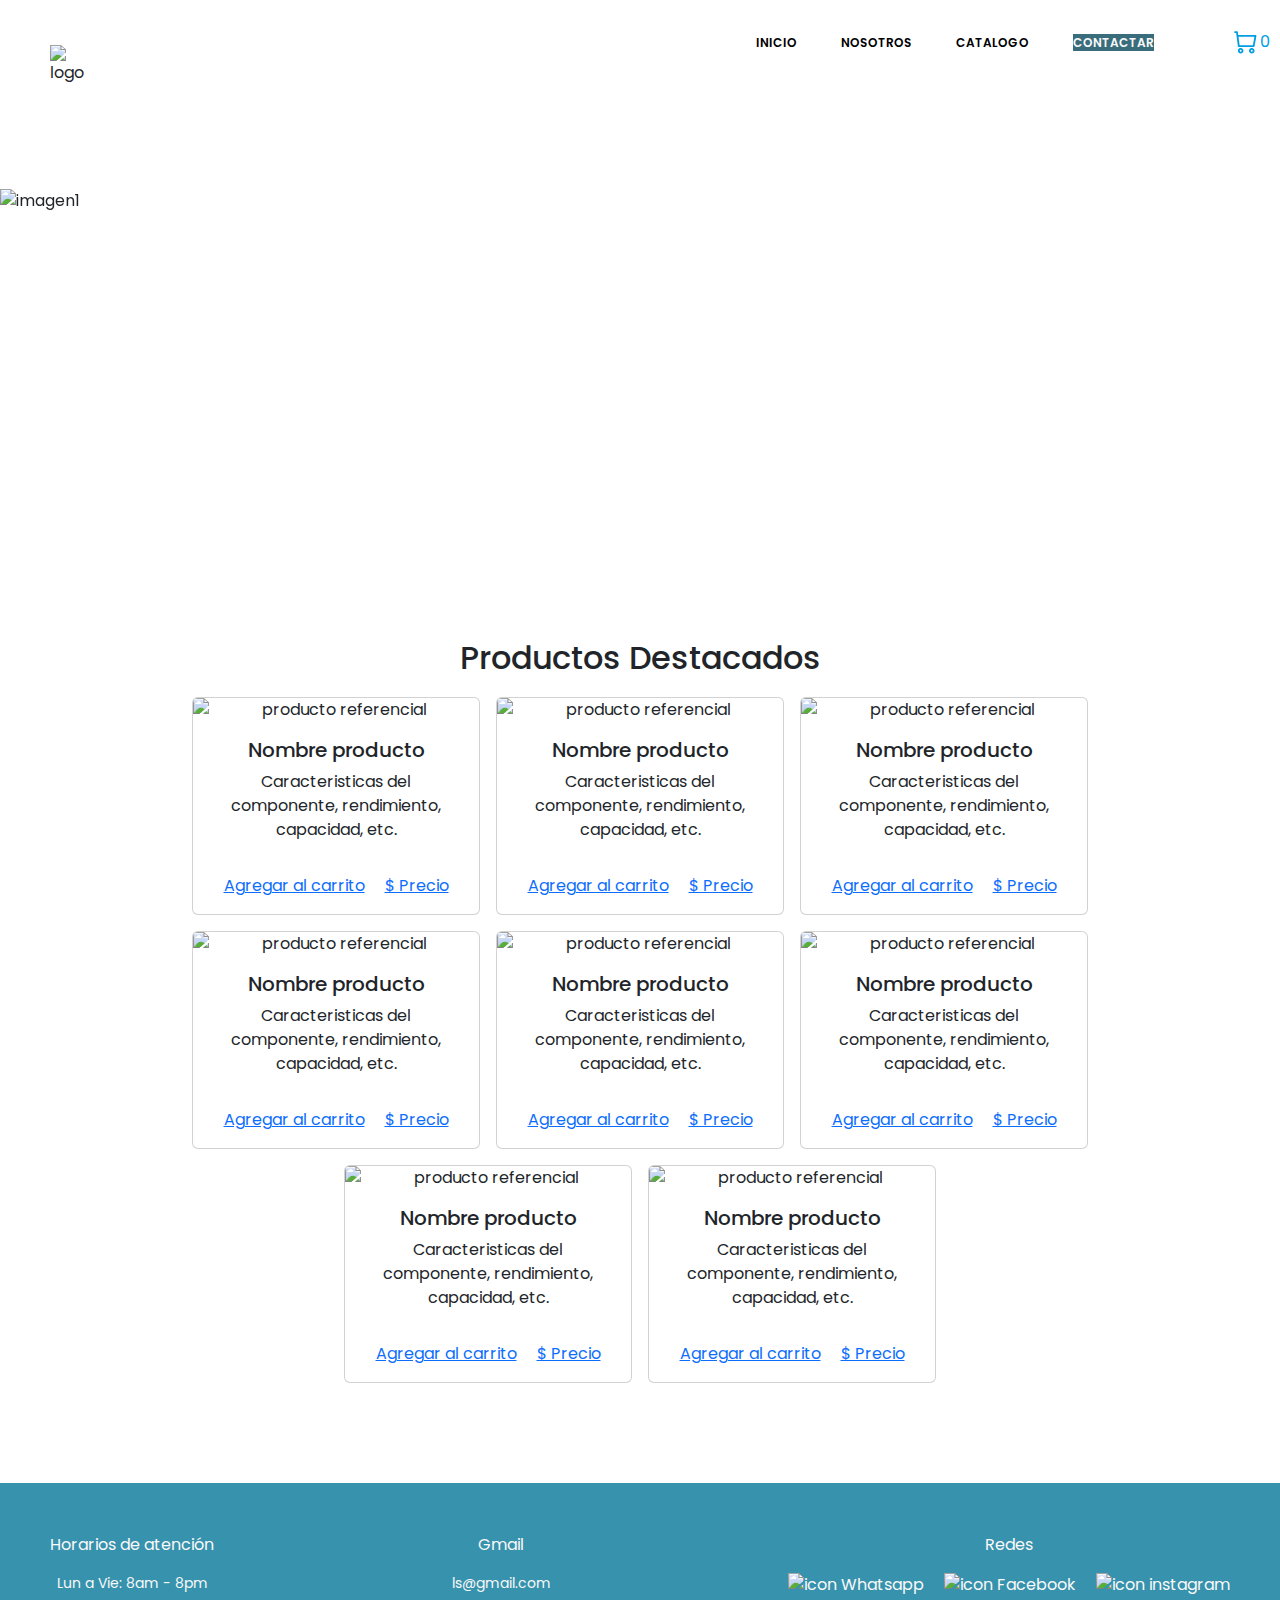
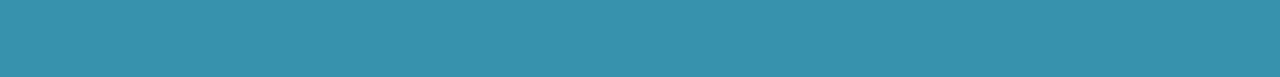
==== html/index.html @ 47c95c7d "Insertción de icono de carrito" ====
<!DOCTYPE html>
<html lang="en">
  <head>
    <meta charset="UTF-8" />
    <meta http-equiv="X-UA-Compatible" content="IE=edge" />
    <meta name="viewport" content="width=device-width, initial-scale=1.0" />
    <title>RamSpace</title>
    <link rel="stylesheet" href="../css/style.css" />
    <script
      src="https://kit.fontawesome.com/2cb25f2c39.js"
      crossorigin="anonymous"
    ></script>
    <link
      rel="stylesheet"
      href="https://cdn.jsdelivr.net/npm/bootstrap@5.3.0-alpha3/dist/css/bootstrap.min.css"
    />
  </head>
  <body>
    <header>
      <nav>
        <div>
          <img class="logo" src="./img/logo/logo_white.png" alt="logo" />
        </div>
        <input type="checkbox" id="check" />
        <label for="check" class="bar-btn">
          <i class="fa-solid fa-bars"></i>
        </label>
        <ul class="nav-menu">
          <li class="active"><a href="#">Inicio</a></li>
          <li><a href="#">Nosotros</a></li>
          <li><a href="#">Catalogo</a></li>
          <li><a class="contact" href="#">Contactar</a></li>
        </ul>
        <div class="car-widget">
          <a href="#">
          <p><svg
              width="23"
              height="23"
              viewBox="0 0 23 23"
              fill="none"
              xmlns="http://www.w3.org/2000/svg"
            >
              <path
                fill-rule="evenodd"
                clip-rule="evenodd"
                d="M6.67943 22.5132C6.1294 22.5132 5.59172 22.3501 5.13438 22.0445C4.67705 21.7389 4.32058 21.3046 4.11009 20.7964C3.8996 20.2883 3.84458 19.7291 3.95189 19.1896C4.05919 18.6502 4.32407 18.1546 4.713 17.7657C5.10193 17.3768 5.59736 17.1119 6.13682 17.0046C6.67629 16.8973 7.23548 16.9524 7.74364 17.1629C8.2518 17.3734 8.6861 17.7298 8.99168 18.1871C9.29726 18.6445 9.46043 19.1821 9.46043 19.7322C9.4599 20.4696 9.16667 21.1766 8.64525 21.6981C8.12382 22.2195 7.41683 22.5126 6.67943 22.5132ZM6.67943 18.8052C6.49608 18.8052 6.31686 18.8595 6.16441 18.9614C6.01197 19.0633 5.89314 19.208 5.82298 19.3774C5.75282 19.5468 5.73448 19.7332 5.77025 19.913C5.80602 20.0928 5.89427 20.258 6.02391 20.3877C6.15355 20.5173 6.3187 20.6056 6.49852 20.6414C6.67834 20.6771 6.86478 20.6588 7.03416 20.5886C7.20355 20.5184 7.34832 20.3996 7.45018 20.2472C7.55204 20.0947 7.60643 19.9155 7.60643 19.7322C7.60538 19.4866 7.50734 19.2515 7.33372 19.0779C7.16011 18.9042 6.92496 18.8062 6.67943 18.8052Z"
                fill="#009FE3"
              ></path>
              <path
                fill-rule="evenodd"
                clip-rule="evenodd"
                d="M17.8005 22.5132C17.2505 22.5132 16.7128 22.3501 16.2555 22.0445C15.7981 21.7389 15.4417 21.3046 15.2312 20.7964C15.0207 20.2883 14.9657 19.7291 15.073 19.1896C15.1803 18.6502 15.4452 18.1546 15.8341 17.7657C16.223 17.3768 16.7185 17.1119 17.2579 17.0046C17.7974 16.8973 18.3566 16.9524 18.8647 17.1629C19.3729 17.3734 19.8072 17.7298 20.1128 18.1871C20.4184 18.6445 20.5815 19.1821 20.5815 19.7322C20.581 20.4696 20.2878 21.1766 19.7663 21.6981C19.2449 22.2195 18.5379 22.5126 17.8005 22.5132ZM17.8005 18.8052C17.6172 18.8052 17.438 18.8595 17.2855 18.9614C17.1331 19.0633 17.0142 19.208 16.9441 19.3774C16.8739 19.5468 16.8556 19.7332 16.8913 19.913C16.9271 20.0928 17.0154 20.258 17.145 20.3877C17.2746 20.5173 17.4398 20.6056 17.6196 20.6414C17.7994 20.6771 17.9859 20.6588 18.1553 20.5886C18.3246 20.5184 18.4694 20.3996 18.5713 20.2472C18.6731 20.0947 18.7275 19.9155 18.7275 19.7322C18.7265 19.4866 18.6284 19.2515 18.4548 19.0779C18.2812 18.9042 18.0461 18.8062 17.8005 18.8052Z"
                fill="#009FE3"
              ></path>
              <path
                fill-rule="evenodd"
                clip-rule="evenodd"
                d="M19.6554 16.0237H4.82446C4.5982 16.0256 4.379 15.9448 4.20825 15.7963C4.0375 15.6478 3.92699 15.442 3.89746 15.2177L2.15442 2.1177H1.11646C0.870599 2.1177 0.634784 2.02004 0.460938 1.84619C0.287091 1.67235 0.189453 1.43656 0.189453 1.19071C0.189453 0.944851 0.287091 0.709058 0.460938 0.535212C0.634784 0.361366 0.870599 0.263705 1.11646 0.263705H2.97046C3.19687 0.261801 3.41614 0.342828 3.58691 0.491496C3.75769 0.640163 3.86816 0.846188 3.89746 1.0707L4.2804 3.97071H21.5094C21.6458 3.97193 21.7805 4.00237 21.9042 4.05998C22.0279 4.1176 22.1377 4.20105 22.2264 4.30471C22.3133 4.40884 22.3752 4.53145 22.4075 4.66316C22.4397 4.79488 22.4414 4.93223 22.4125 5.06471L20.5585 15.2647C20.5213 15.4772 20.4104 15.6698 20.2452 15.8087C20.0801 15.9475 19.8712 16.0236 19.6554 16.0237ZM5.6394 14.1657H18.8894L20.3975 5.8237H4.52844L5.6394 14.1657Z"
                fill="#009FE3"
              ></path></svg></p>
              <p class="car-counter">0</p></a>
        </div>
      </nav>
    </header>
    <!------------------Barra de navegacion------------------------>
    <main class="main">
      <!--------------------------Carrusel--------------------------->
      <div id="carouselExample" class="carousel slide">
        <div class="carousel-inner">
          <div class="carousel-item active">
            <img
              src="./img/banner/ejemplo-img1.jpg"
              class="d-block w-100"
              alt="imagen1"
            />
          </div>
          <div class="carousel-item">
            <img
              src="./img/banner/ejemplo-img-2.jpg"
              class="d-block w-100"
              alt="imagen2"
            />
          </div>
          <div class="carousel-item">
            <img
              src="./img/banner/ejemplo-img3.jpg"
              class="d-block w-100"
              alt="imagen3"
            />
          </div>
        </div>
        <button
          class="carousel-control-prev"
          type="button"
          data-bs-target="#carouselExample"
          data-bs-slide="prev"
        >
          <span class="carousel-control-prev-icon" aria-hidden="true"></span>
          <span class="visually-hidden">Previous</span>
        </button>
        <button
          class="carousel-control-next"
          type="button"
          data-bs-target="#carouselExample"
          data-bs-slide="next"
        >
          <span class="carousel-control-next-icon" aria-hidden="true"></span>
          <span class="visually-hidden">Next</span>
        </button>
      </div>
      <!------------------------ Fin carrusel--------------------- -->
      <!------------------------- ---------------------- -->
      <div class="prod-dest">
        <h2 class="prod-title">Productos Destacados</h2>
        <!-- ------------Targeta--------------- -->
        <div
          class="d-flex align-content-between justify-content-center flex-wrap grid gap-3"
        >
          <div class="card" style="width: 18rem">
            <img
              src="./img/img-componentes-pc/producto-referencial-ram.jpg"
              class="card-img-top"
              alt="producto referencial"
            />
            <div class="card-body">
              <h5 class="card-title">Nombre producto</h5>
              <p class="card-text">
                Caracteristicas del componente, rendimiento, capacidad, etc.
              </p>
            </div>
            <div class="card-body">
              <a href="#" class="card-link">Agregar al carrito</a>
              <a href="#" class="card-link">$ Precio</a>
            </div>
          </div>
          <div class="card" style="width: 18rem">
            <img
              src="./img/img-componentes-pc/producto-referencial-ram.jpg"
              class="card-img-top"
              alt="producto referencial"
            />
            <div class="card-body">
              <h5 class="card-title">Nombre producto</h5>
              <p class="card-text">
                Caracteristicas del componente, rendimiento, capacidad, etc.
              </p>
            </div>
            <div class="card-body">
              <a href="#" class="card-link">Agregar al carrito</a>
              <a href="#" class="card-link">$ Precio</a>
            </div>
          </div>
          <div class="card" style="width: 18rem">
            <img
              src="./img/img-componentes-pc/producto-referencial-ram.jpg"
              class="card-img-top"
              alt="producto referencial"
            />
            <div class="card-body">
              <h5 class="card-title">Nombre producto</h5>
              <p class="card-text">
                Caracteristicas del componente, rendimiento, capacidad, etc.
              </p>
            </div>
            <div class="card-body">
              <a href="#" class="card-link">Agregar al carrito</a>
              <a href="#" class="card-link">$ Precio</a>
            </div>
          </div>
          <div class="card" style="width: 18rem">
            <img
              src="./img/img-componentes-pc/producto-referencial-ram.jpg"
              class="card-img-top"
              alt="producto referencial"
            />
            <div class="card-body">
              <h5 class="card-title">Nombre producto</h5>
              <p class="card-text">
                Caracteristicas del componente, rendimiento, capacidad, etc.
              </p>
            </div>
            <div class="card-body">
              <a href="#" class="card-link">Agregar al carrito</a>
              <a href="#" class="card-link">$ Precio</a>
            </div>
          </div>
          <div class="card" style="width: 18rem">
            <img
              src="./img/img-componentes-pc/producto-referencial-ram.jpg"
              class="card-img-top"
              alt="producto referencial"
            />
            <div class="card-body">
              <h5 class="card-title">Nombre producto</h5>
              <p class="card-text">
                Caracteristicas del componente, rendimiento, capacidad, etc.
              </p>
            </div>
            <div class="card-body">
              <a href="#" class="card-link">Agregar al carrito</a>
              <a href="#" class="card-link">$ Precio</a>
            </div>
          </div>
          <div class="card" style="width: 18rem">
            <img
              src="./img/img-componentes-pc/producto-referencial-ram.jpg"
              class="card-img-top"
              alt="producto referencial"
            />
            <div class="card-body">
              <h5 class="card-title">Nombre producto</h5>
              <p class="card-text">
                Caracteristicas del componente, rendimiento, capacidad, etc.
              </p>
            </div>
            <div class="card-body">
              <a href="#" class="card-link">Agregar al carrito</a>
              <a href="#" class="card-link">$ Precio</a>
            </div>
          </div>
          <div class="card" style="width: 18rem">
            <img
              src="./img/img-componentes-pc/producto-referencial-ram.jpg"
              class="card-img-top"
              alt="producto referencial"
            />
            <div class="card-body">
              <h5 class="card-title">Nombre producto</h5>
              <p class="card-text">
                Caracteristicas del componente, rendimiento, capacidad, etc.
              </p>
            </div>
            <div class="card-body">
              <a href="#" class="card-link">Agregar al carrito</a>
              <a href="#" class="card-link">$ Precio</a>
            </div>
          </div>
          <div class="card" style="width: 18rem">
            <img
              src="./img/img-componentes-pc/producto-referencial-ram.jpg"
              class="card-img-top"
              alt="producto referencial"
            />
            <div class="card-body">
              <h5 class="card-title">Nombre producto</h5>
              <p class="card-text">
                Caracteristicas del componente, rendimiento, capacidad, etc.
              </p>
            </div>
            <div class="card-body">
              <a href="#" class="card-link">Agregar al carrito</a>
              <a href="#" class="card-link">$ Precio</a>
            </div>
          </div>
        </div>
        <!---------------- fin targeta----------------- -->
      </div>
    </main>

    <!------------------------------------------------------ Footer ------------------------------------------>
    <footer>
      <div class="footer">
        <div class="footer_datos">
          <p>Horarios de atención</p>
          <small>Lun a Vie: 8am - 8pm</small>
        </div>
        <div class="footer_datos">
          <p>Gmail</p>
          <small>ls@gmail.com</small>
        </div>
        <div class="footer_datos">
          <p>Redes</p>
          <div class="datos_icon">
            <img
              src="../html/img/logo/whatsapp_icon-icons.com_53606.png"
              alt="icon Whatsapp"
            />
            <img
              src="../html/img/logo/facebook_icon-icons.com_53612.png"
              alt="icon Facebook"
            />
            <img
              src="../html/img/logo/Instagram_icon-icons.com_66804.png"
              alt="icon instagram"
            />
          </div>
        </div>
      </div>
    </footer>
  </body>
  <script src="https://cdn.jsdelivr.net/npm/bootstrap@5.3.0-alpha3/dist/js/bootstrap.bundle.min.js"></script>
</html>
---- css/style.css ----
@import url('https://fonts.googleapis.com/css2?family=Poppins:wght@500;700&display=swap');
*{
    padding: 0;
    margin: 0;
    text-decoration: none;
    list-style: none;
    box-sizing: border-box;
    font-family: 'Poppins', sans-serif;
}
:root {
    --width-desktop: 1440px;
    }

body {
    margin-left: auto;
    margin-right: auto;
    max-width: var(--width-desktop);
    
}
header{
    width: 100%;
    height: 21vh;
}
nav{
    height: 100px;
    width: 100%;
    display: flex;
    justify-content: space-between;
    align-items: center;
}
/* -----------------------------header------------------------------------- */
.logo{
    margin-top: 30px;
    width: 200px;
}
.bar-btn{
    font-size: 25px;
    margin-right: 20px;
    cursor: pointer;
}

.nav-menu{
    position:fixed;
    width: 100%;
    height: 0vh;
    top: 130px;
    background: #5EBAD6;
    text-align: center;
    transition: all .5s;
}
.nav-menu li {
    display: none;
    line-height: 30px;
    margin: 50px 0 ;
    transition:all .5s;
}
.nav-menu li a {
    color: #fff;
    font-size: 16px;
    text-transform: uppercase;
    font-weight: 600;
    text-decoration: none;
    list-style: none;
}
.nav-menu li a.active, .nav-menu li a:hover {
    color: rgb (248, 8, 8);
    transition: .3s;
}
.nav-menu .contact{
    background-color: #3a6d7c;
    color: #f9f9f9;
}
.car-widget a{
    display: flex;    
    color: #009FE3;
    text-decoration: none;
    padding: 10px;
    justify-content: baseline;
    gap:3px
}
.car-widget a:hover{
    background-color: #a8d6e9;
    border-radius: 50%;
}


/*------------------------------- fin Header-------------------------*/
/*------------------------------- Carrusel---------------------------*/
.d-block{
    height: 400px;
}
/* ---------------------------fin de carrusel----------------------- */

/* ------------------------productos destacados--------------------- */
.prod-dest{
    padding: 50px;
    text-align: center;
}
.prod-title{
    margin-bottom: 20px;
}


/* -------------------Fin productos destados ------------------------*/




/* -------------------------------------Footer-----------------------*/
.footer {
    padding: 50px;
    margin-top: 50px;
    display: flex;
    justify-content: space-between;
    background-color: #3792ad;
    color: #f9f9f9;
}
.footer_datos{
    display: flex;
    align-items: center;
    flex-direction: column;
    margin-bottom: 30px;
}
.datos_icon{
    display: flex;
    flex-direction: row;
    justify-content: space-around;
    gap: 20px;
}
.nosotros-serv{
    text-align: center;
    margin-top: 50px;
    background:#3792ad;
    height: 80px;
    padding: 29px;
    color: #f9f9f9;
}
/*------------------------------- Fin footer-------------------------------- */



#check{
    display: none;
}
#check:checked ~ .nav-menu{
    height: 100vh;
}
#check:checked ~ .nav-menu li{
    display: block;
}


@media screen and (min-width: 728px){
    .logo{
        margin-left: 50px;
    }
    nav{
        height: 100px;
    }
    .bar-btn{
        display: none;
    }
    .nav-menu{
        position: relative;
        height: 100px;
        top: 0;
        background: none;
        transition: none;
        text-align: right;
        margin-right: 50px;
    }
    .nav-menu li{
        display: inline-block;
        line-height: 100px;
        margin: 0 20px;
        transition: none;
    }
    .nav-menu li a{
        font-size: 12px;
        color: #000000;
    }
}
@media screen and (max-width: 728px){
    .d-block{
        height: 200px;
    }
    .footer {
        margin-top: 50px;
        display: flex;
        flex-direction: column;
        justify-content: space-around;
        background-color: #3792ad;
        color: #f9f9f9;
    }
    .datos_icon{
        /* display: flex;
        flex-direction: row;
        justify-content: space-around; */
        gap: 20px;
    }
}
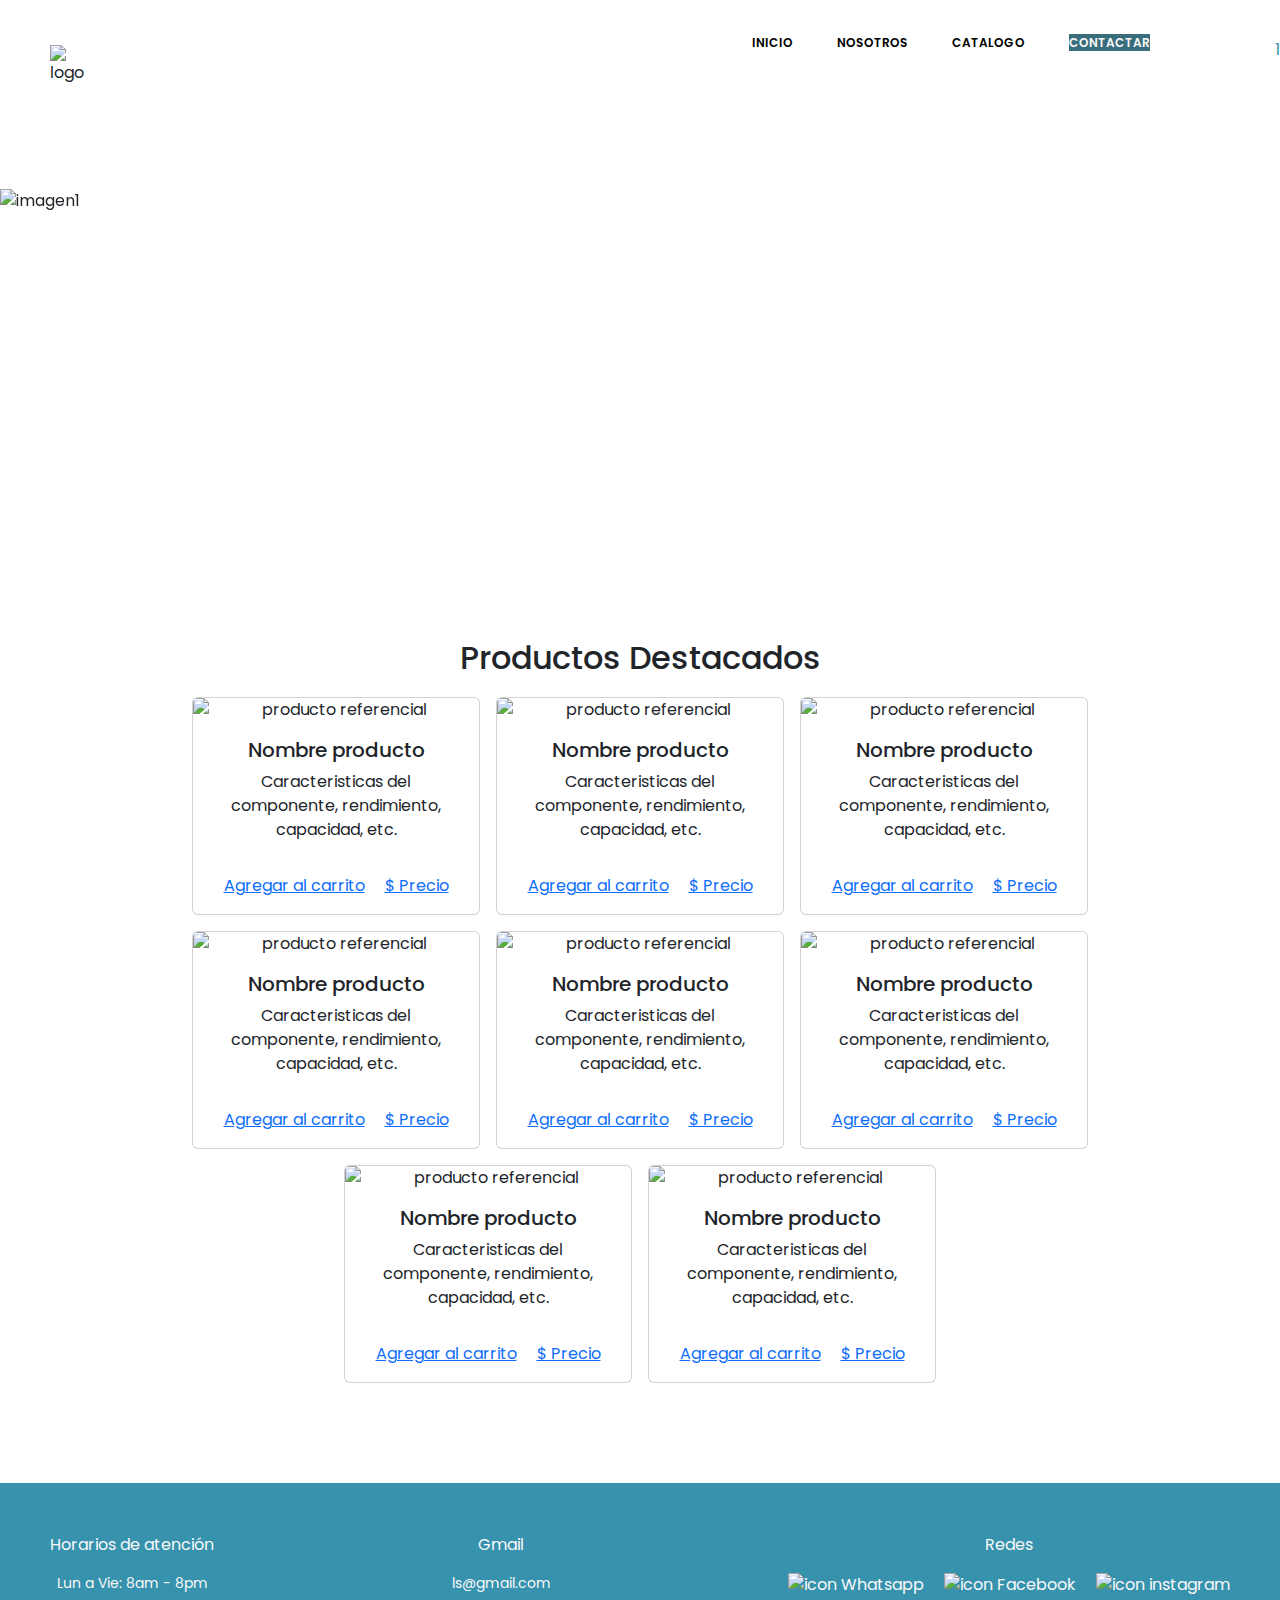
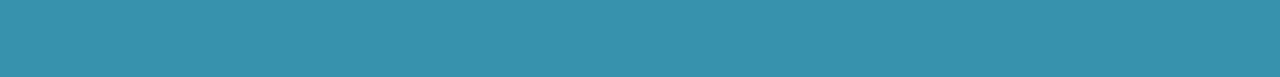
==== commit ab0116df: "Mini cart y cart avance" ====
--- a/html/index.html
+++ b/html/index.html
@@ -16,6 +16,7 @@
     />
   </head>
   <body>
+    <div class="page">
     <header>
       <nav>
         <div>
@@ -26,39 +27,17 @@
           <i class="fa-solid fa-bars"></i>
         </label>
         <ul class="nav-menu">
-          <li class="active"><a href="#">Inicio</a></li>
+          <li class="active"><a href="./">Inicio</a></li>
           <li><a href="#">Nosotros</a></li>
           <li><a href="#">Catalogo</a></li>
           <li><a class="contact" href="#">Contactar</a></li>
         </ul>
+        <div class="user-widget">
+          <a href="./user.html"> <i class="fa-regular fa-user"></i></a>
+         </div>
+       
         <div class="car-widget">
-          <a href="#">
-          <p><svg
-              width="23"
-              height="23"
-              viewBox="0 0 23 23"
-              fill="none"
-              xmlns="http://www.w3.org/2000/svg"
-            >
-              <path
-                fill-rule="evenodd"
-                clip-rule="evenodd"
-                d="M6.67943 22.5132C6.1294 22.5132 5.59172 22.3501 5.13438 22.0445C4.67705 21.7389 4.32058 21.3046 4.11009 20.7964C3.8996 20.2883 3.84458 19.7291 3.95189 19.1896C4.05919 18.6502 4.32407 18.1546 4.713 17.7657C5.10193 17.3768 5.59736 17.1119 6.13682 17.0046C6.67629 16.8973 7.23548 16.9524 7.74364 17.1629C8.2518 17.3734 8.6861 17.7298 8.99168 18.1871C9.29726 18.6445 9.46043 19.1821 9.46043 19.7322C9.4599 20.4696 9.16667 21.1766 8.64525 21.6981C8.12382 22.2195 7.41683 22.5126 6.67943 22.5132ZM6.67943 18.8052C6.49608 18.8052 6.31686 18.8595 6.16441 18.9614C6.01197 19.0633 5.89314 19.208 5.82298 19.3774C5.75282 19.5468 5.73448 19.7332 5.77025 19.913C5.80602 20.0928 5.89427 20.258 6.02391 20.3877C6.15355 20.5173 6.3187 20.6056 6.49852 20.6414C6.67834 20.6771 6.86478 20.6588 7.03416 20.5886C7.20355 20.5184 7.34832 20.3996 7.45018 20.2472C7.55204 20.0947 7.60643 19.9155 7.60643 19.7322C7.60538 19.4866 7.50734 19.2515 7.33372 19.0779C7.16011 18.9042 6.92496 18.8062 6.67943 18.8052Z"
-                fill="#009FE3"
-              ></path>
-              <path
-                fill-rule="evenodd"
-                clip-rule="evenodd"
-                d="M17.8005 22.5132C17.2505 22.5132 16.7128 22.3501 16.2555 22.0445C15.7981 21.7389 15.4417 21.3046 15.2312 20.7964C15.0207 20.2883 14.9657 19.7291 15.073 19.1896C15.1803 18.6502 15.4452 18.1546 15.8341 17.7657C16.223 17.3768 16.7185 17.1119 17.2579 17.0046C17.7974 16.8973 18.3566 16.9524 18.8647 17.1629C19.3729 17.3734 19.8072 17.7298 20.1128 18.1871C20.4184 18.6445 20.5815 19.1821 20.5815 19.7322C20.581 20.4696 20.2878 21.1766 19.7663 21.6981C19.2449 22.2195 18.5379 22.5126 17.8005 22.5132ZM17.8005 18.8052C17.6172 18.8052 17.438 18.8595 17.2855 18.9614C17.1331 19.0633 17.0142 19.208 16.9441 19.3774C16.8739 19.5468 16.8556 19.7332 16.8913 19.913C16.9271 20.0928 17.0154 20.258 17.145 20.3877C17.2746 20.5173 17.4398 20.6056 17.6196 20.6414C17.7994 20.6771 17.9859 20.6588 18.1553 20.5886C18.3246 20.5184 18.4694 20.3996 18.5713 20.2472C18.6731 20.0947 18.7275 19.9155 18.7275 19.7322C18.7265 19.4866 18.6284 19.2515 18.4548 19.0779C18.2812 18.9042 18.0461 18.8062 17.8005 18.8052Z"
-                fill="#009FE3"
-              ></path>
-              <path
-                fill-rule="evenodd"
-                clip-rule="evenodd"
-                d="M19.6554 16.0237H4.82446C4.5982 16.0256 4.379 15.9448 4.20825 15.7963C4.0375 15.6478 3.92699 15.442 3.89746 15.2177L2.15442 2.1177H1.11646C0.870599 2.1177 0.634784 2.02004 0.460938 1.84619C0.287091 1.67235 0.189453 1.43656 0.189453 1.19071C0.189453 0.944851 0.287091 0.709058 0.460938 0.535212C0.634784 0.361366 0.870599 0.263705 1.11646 0.263705H2.97046C3.19687 0.261801 3.41614 0.342828 3.58691 0.491496C3.75769 0.640163 3.86816 0.846188 3.89746 1.0707L4.2804 3.97071H21.5094C21.6458 3.97193 21.7805 4.00237 21.9042 4.05998C22.0279 4.1176 22.1377 4.20105 22.2264 4.30471C22.3133 4.40884 22.3752 4.53145 22.4075 4.66316C22.4397 4.79488 22.4414 4.93223 22.4125 5.06471L20.5585 15.2647C20.5213 15.4772 20.4104 15.6698 20.2452 15.8087C20.0801 15.9475 19.8712 16.0236 19.6554 16.0237ZM5.6394 14.1657H18.8894L20.3975 5.8237H4.52844L5.6394 14.1657Z"
-                fill="#009FE3"
-              ></path></svg></p>
-              <p class="car-counter">0</p></a>
+         <p> <i class="fa-solid fa-cart-shopping"></i> </p><p class="car-counter">1</p>
         </div>
       </nav>
     </header>
@@ -287,6 +266,47 @@
         </div>
       </div>
     </footer>
+  </div>
+    <div id="modal">
+    <section class="minicart">
+      <div class="minicart__header">
+        <h3 class="miniheader__titulo">Carrito</h3>
+        <p class="miniheader__cerrar"><i class="fa-solid fa-xmark"></i></p>
+      </div>
+      <div class="minicart__producto">
+        <div class="minicart__img">
+          <img
+            src="./img/img-componentes-pc/producto-referencial-ram.jpg"
+            height="200"
+          />
+        </div>
+        <div class="minicart__detail">
+          <div class="detail_content">
+            <div class="detail__product">
+              <h4>Producto</h4>
+              <p>Lorem ipsum dolor sit, amet consectetur adipisicing elit.</p>
+            </div>
+            <div><i class="fa-solid fa-trash-can"></i></div>
+          </div>
+          <div>
+            <div class="detail__footer">
+              <p class="total__cantidad"><select name="" id=""><option value="1">&nbsp;&nbsp;&nbsp;1</option><option value="2">&nbsp;&nbsp;&nbsp;2</option> </select></p>
+              <p class="total__precio">S/ 999.99</p>
+            </div>
+          </div>
+        </div>
+      </div>
+
+      <div class="minicart__footer">
+        <div class="minifooter__total">
+          <p class="total__texto">Total</p>
+          <p class="total__precio">S/ 999.99</p>
+        </div>
+        <a href="./cart.html" class="btn ">Comprar</a>
+      </div>
+    </section>
+    </div>
+    <script src="https://cdn.jsdelivr.net/npm/bootstrap@5.3.0-alpha3/dist/js/bootstrap.bundle.min.js"></script>
+    <script src="../js/eventos.js"></script>
   </body>
-  <script src="https://cdn.jsdelivr.net/npm/bootstrap@5.3.0-alpha3/dist/js/bootstrap.bundle.min.js"></script>
 </html>
--- a/css/style.css
+++ b/css/style.css
@@ -11,10 +11,11 @@
     --width-desktop: 1440px;
     }
 
-body {
+.page {
     margin-left: auto;
     margin-right: auto;
     max-width: var(--width-desktop);
+
     
 }
 header{
@@ -70,17 +71,177 @@
     background-color: #3a6d7c;
     color: #f9f9f9;
 }
-.car-widget a{
-    display: flex;    
-    color: #009FE3;
+.car-widget:hover{
+    color: #3a6d7c;
+    transition: .5s;
+    cursor: pointer;
+}
+
+.car-widget p{
+    margin: 0;
+
+    color: #3792ad;
+}
+
+.car-widget{
+    display: flex;
+    gap:15px
+}
+
+.car-widget i{
+    transform: scale(1.5);
+}
+.minicart{
+    float: right;
+    display: absolute;
+    top:0;
+    background-color: #f9f9f9 ;
+    max-width: 500px;
+    padding: 20px;
+    height: 100vw;
+}
+.minicart__header{
+    display: flex;
+    justify-content: space-between;
+    align-items: center;
+    padding: 10px;
+}
+
+.minicart__producto{
+    display: flex;
+    justify-content: space-between;
+    align-items: center;
+    padding: 10px;
+    border-bottom: 1px solid #ccc;
+}
+.detail_content{
+    display: flex;
+}
+.detail__footer{
+    text-align: right;
+}
+.minicart__footer{
+    padding: 50px;
+}
+.minicart__footer a{
+    width: 100%;
+    background-color: #3792ad;
+    color: #f5f5f5;
+    padding-top: 15px;
+    padding-bottom: 15px;
+
+}
+.minicart__footer a:hover{
+    width: 100%;
+    background-color: #3a6d7c;
+    color: #f5f5f5;
+    padding-top: 15px;
+    padding-bottom: 15px;
+
+}
+.minifooter__total{
+    display: flex;
+    justify-content: space-between;
+    align-items: center;
+}
+
+#modal {
+    background: rgba(0, 0, 0, 0.9);
+    position: fixed;
+    top: 0;
+    right: -100vw;
+    height: 100vh;
+    width: 100vw;
+    transition: all 0.5s;
+    z-index: 1000;
+}
+.detail_content i, .miniheader__cerrar i,.user-widget i{
+    transform: scale(1.5);
+}
+
+.detail_content:hover, .miniheader__cerrar:hover, .user-widget:hover{
+   cursor: pointer;
+}
+.total__cantidad select{
+    width: 5rem;
+}
+
+.user-widget {
+padding: 20px;
+}
+
+.user-widget i{
+    color: #3792ad;
+}
+.user-widget a{
     text-decoration: none;
+}
+
+.main_cart{
+    margin-top: 30px;
+    margin-bottom: 30px;
+    display: flex;
+    flex-direction: column;
+
+}
+.cart_detail{
+    display: flex;
+    justify-content: space-between;
+    flex-wrap: wrap;
+}
+.tu__compra {
+    border: 1px solid #ccc;
+    border-radius: 10px;
+    padding:50px 30px;
+
+}
+.main_cart .minicart__footer{
+    padding:0;
+    margin-top: 20px;
+}
+
+.main_cart{
+    font-size: 0.8rem;
+}
+
+.tu__compra a{
+text-decoration: none;
+}
+.tu__compra h5{
+margin-top: 50px;
+text-align: center;
+}
+
+.detail__cab
+{
+    display: flex;
+    justify-content: space-between;
+    align-items: start;
     padding: 10px;
-    justify-content: baseline;
-    gap:3px
-}
-.car-widget a:hover{
-    background-color: #a8d6e9;
-    border-radius: 50%;
+    border-bottom: 1px solid #ccc;
+}
+.dp__producto_precio{
+    max-width: 500px;
+}
+
+.dp__producto{
+    width: 100%;
+}
+
+.dp__precio, .dp_subtotal{
+    width: 200px;
+    justify-content: center;
+}
+
+.dp_cantidad_numero span{
+    width: 20px;
+    border: #000000 solid 1px;
+    padding: 0 5px;
+    margin: 0 5px;
+}
+.dp_cantidad{
+    width: 200px;
+    justify-content: center;
 }
 
 
@@ -198,7 +359,13 @@
         justify-content: space-around; */
         gap: 20px;
     }
-}
-
-
-
+    .detail__cab, .dp__precio{
+        display: none;
+    }
+    .dp__producto{
+        flex-direction: column;
+    }
+}
+
+
+
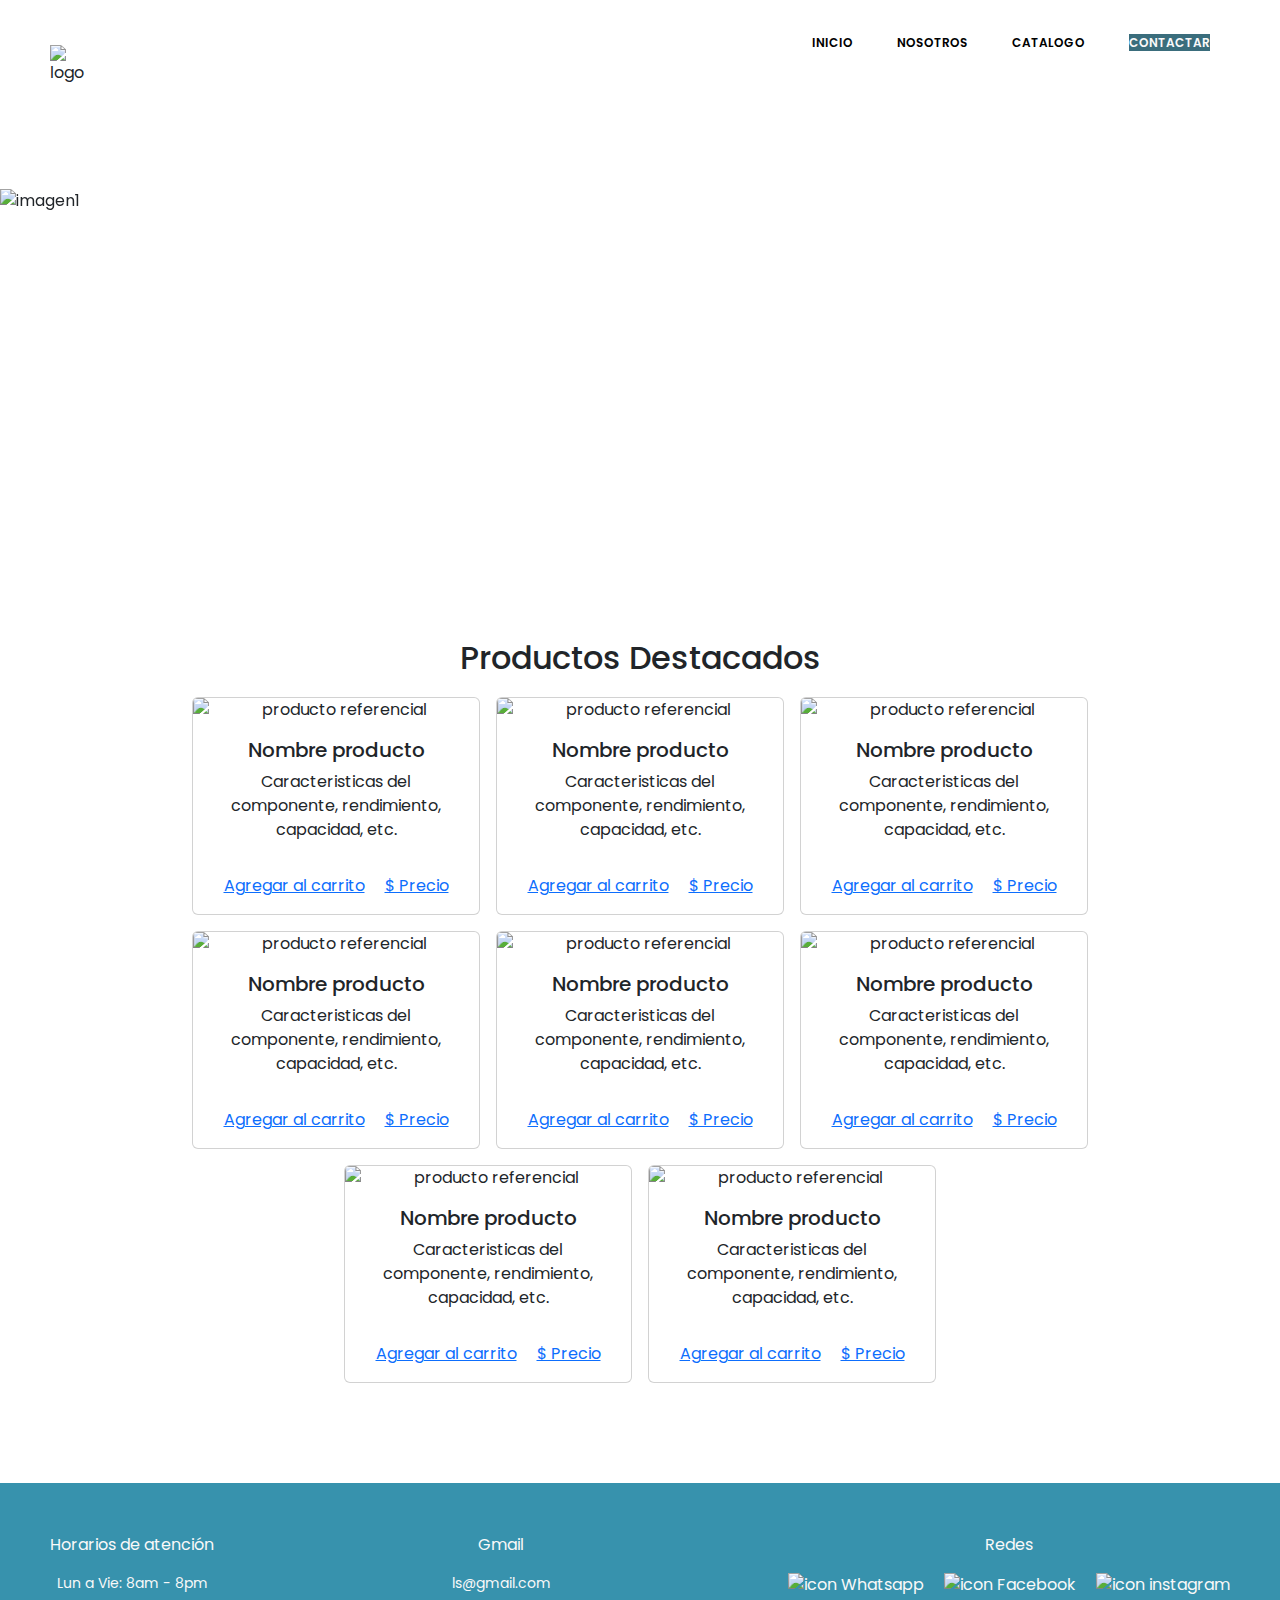
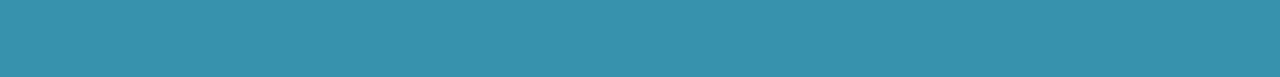
==== commit 5dcbb11d: "subiendo nosotros" ====
--- a/html/index.html
+++ b/html/index.html
@@ -1,312 +1,178 @@
 <!DOCTYPE html>
 <html lang="en">
-  <head>
-    <meta charset="UTF-8" />
-    <meta http-equiv="X-UA-Compatible" content="IE=edge" />
-    <meta name="viewport" content="width=device-width, initial-scale=1.0" />
+<head>
+    <meta charset="UTF-8">
+    <meta http-equiv="X-UA-Compatible" content="IE=edge">
+    <meta name="viewport" content="width=device-width, initial-scale=1.0">
     <title>RamSpace</title>
-    <link rel="stylesheet" href="../css/style.css" />
-    <script
-      src="https://kit.fontawesome.com/2cb25f2c39.js"
-      crossorigin="anonymous"
-    ></script>
-    <link
-      rel="stylesheet"
-      href="https://cdn.jsdelivr.net/npm/bootstrap@5.3.0-alpha3/dist/css/bootstrap.min.css"
-    />
-  </head>
-  <body>
-    <div class="page">
+    <link rel="stylesheet" href="../css/style.css">
+    <script src="https://kit.fontawesome.com/2cb25f2c39.js" crossorigin="anonymous"></script>
+    <link rel="stylesheet" href="https://cdn.jsdelivr.net/npm/bootstrap@5.3.0-alpha3/dist/css/bootstrap.min.css">
+</head>
+<body>
     <header>
-      <nav>
-        <div>
-          <img class="logo" src="./img/logo/logo_white.png" alt="logo" />
-        </div>
-        <input type="checkbox" id="check" />
-        <label for="check" class="bar-btn">
-          <i class="fa-solid fa-bars"></i>
-        </label>
-        <ul class="nav-menu">
-          <li class="active"><a href="./">Inicio</a></li>
-          <li><a href="#">Nosotros</a></li>
-          <li><a href="#">Catalogo</a></li>
-          <li><a class="contact" href="#">Contactar</a></li>
-        </ul>
-        <div class="user-widget">
-          <a href="./user.html"> <i class="fa-regular fa-user"></i></a>
-         </div>
-       
-        <div class="car-widget">
-         <p> <i class="fa-solid fa-cart-shopping"></i> </p><p class="car-counter">1</p>
-        </div>
-      </nav>
+        <nav>
+            <div>
+                <img class="logo" src="./img/logo/logo_white.png" alt="logo">
+            </div>
+            <input type="checkbox" id="check">
+            <label for="check" class="bar-btn">
+                <i class="fa-solid fa-bars"></i>
+            </label>
+            <ul class="nav-menu">
+                <li class="active"><a href="#">Inicio</a></li>
+                <li><a href="./nosotros.html">Nosotros</a></li>
+                <li><a href="#">Catalogo</a></li>
+                <li><a class="contact" href="#">Contactar</a></li>
+            </ul>
+        </nav>
     </header>
     <!------------------Barra de navegacion------------------------>
     <main class="main">
-      <!--------------------------Carrusel--------------------------->
-      <div id="carouselExample" class="carousel slide">
-        <div class="carousel-inner">
-          <div class="carousel-item active">
-            <img
-              src="./img/banner/ejemplo-img1.jpg"
-              class="d-block w-100"
-              alt="imagen1"
-            />
-          </div>
-          <div class="carousel-item">
-            <img
-              src="./img/banner/ejemplo-img-2.jpg"
-              class="d-block w-100"
-              alt="imagen2"
-            />
-          </div>
-          <div class="carousel-item">
-            <img
-              src="./img/banner/ejemplo-img3.jpg"
-              class="d-block w-100"
-              alt="imagen3"
-            />
-          </div>
+        <!--------------------------Carrusel--------------------------->
+        <div id="carouselExample" class="carousel slide"> 
+            <div class="carousel-inner">
+                <div class="carousel-item active">
+                    <img src="./img/banner/ejemplo-img1.jpg" class="d-block w-100" alt="imagen1">
+                </div>
+                <div class="carousel-item">
+                    <img src="./img/banner/ejemplo-img-2.jpg" class="d-block w-100" alt="imagen2">
+                </div>
+                <div class="carousel-item">
+                    <img src="./img/banner/ejemplo-img3.jpg" class="d-block w-100" alt="imagen3">
+                </div>
+            </div>
+            <button class="carousel-control-prev" type="button" data-bs-target="#carouselExample" data-bs-slide="prev">
+                <span class="carousel-control-prev-icon" aria-hidden="true"></span>
+                <span class="visually-hidden">Previous</span>
+            </button>
+            <button class="carousel-control-next" type="button" data-bs-target="#carouselExample" data-bs-slide="next">
+                <span class="carousel-control-next-icon" aria-hidden="true"></span>
+                <span class="visually-hidden">Next</span>
+            </button>
         </div>
-        <button
-          class="carousel-control-prev"
-          type="button"
-          data-bs-target="#carouselExample"
-          data-bs-slide="prev"
-        >
-          <span class="carousel-control-prev-icon" aria-hidden="true"></span>
-          <span class="visually-hidden">Previous</span>
-        </button>
-        <button
-          class="carousel-control-next"
-          type="button"
-          data-bs-target="#carouselExample"
-          data-bs-slide="next"
-        >
-          <span class="carousel-control-next-icon" aria-hidden="true"></span>
-          <span class="visually-hidden">Next</span>
-        </button>
-      </div>
-      <!------------------------ Fin carrusel--------------------- -->
-      <!------------------------- ---------------------- -->
-      <div class="prod-dest">
-        <h2 class="prod-title">Productos Destacados</h2>
-        <!-- ------------Targeta--------------- -->
-        <div
-          class="d-flex align-content-between justify-content-center flex-wrap grid gap-3"
-        >
-          <div class="card" style="width: 18rem">
-            <img
-              src="./img/img-componentes-pc/producto-referencial-ram.jpg"
-              class="card-img-top"
-              alt="producto referencial"
-            />
-            <div class="card-body">
-              <h5 class="card-title">Nombre producto</h5>
-              <p class="card-text">
-                Caracteristicas del componente, rendimiento, capacidad, etc.
-              </p>
+        <!------------------------ Fin carrusel--------------------- -->
+        <!------------------------- ---------------------- -->
+        <div class="prod-dest">
+            <h2 class="prod-title">Productos Destacados</h2>
+            <!-- ------------Targeta--------------- -->
+            <div class="d-flex align-content-between justify-content-center flex-wrap grid gap-3">
+                <div class="card" style="width: 18rem;">
+                    <img src="./img/img-componentes-pc/producto-referencial-ram.jpg" class="card-img-top" alt="producto referencial">
+                    <div class="card-body">
+                      <h5 class="card-title">Nombre producto</h5>
+                      <p class="card-text">Caracteristicas del componente, rendimiento, capacidad, etc.</p>
+                    </div>
+                    <div class="card-body">
+                      <a href="#" class="card-link">Agregar al carrito</a>
+                      <a href="#" class="card-link">$ Precio</a>
+                    </div>
+                </div>
+                <div class="card" style="width: 18rem;">
+                    <img src="./img/img-componentes-pc/producto-referencial-ram.jpg" class="card-img-top" alt="producto referencial">
+                    <div class="card-body">
+                      <h5 class="card-title">Nombre producto</h5>
+                      <p class="card-text">Caracteristicas del componente, rendimiento, capacidad, etc.</p>
+                    </div>
+                    <div class="card-body">
+                      <a href="#" class="card-link">Agregar al carrito</a>
+                      <a href="#" class="card-link">$ Precio</a>
+                    </div>
+                </div>
+                <div class="card" style="width: 18rem;">
+                    <img src="./img/img-componentes-pc/producto-referencial-ram.jpg" class="card-img-top" alt="producto referencial">
+                    <div class="card-body">
+                      <h5 class="card-title">Nombre producto</h5>
+                      <p class="card-text">Caracteristicas del componente, rendimiento, capacidad, etc.</p>
+                    </div>
+                    <div class="card-body">
+                      <a href="#" class="card-link">Agregar al carrito</a>
+                      <a href="#" class="card-link">$ Precio</a>
+                    </div>
+                </div>
+                <div class="card" style="width: 18rem;">
+                    <img src="./img/img-componentes-pc/producto-referencial-ram.jpg" class="card-img-top" alt="producto referencial">
+                    <div class="card-body">
+                      <h5 class="card-title">Nombre producto</h5>
+                      <p class="card-text">Caracteristicas del componente, rendimiento, capacidad, etc.</p>
+                    </div>
+                    <div class="card-body">
+                      <a href="#" class="card-link">Agregar al carrito</a>
+                      <a href="#" class="card-link">$ Precio</a>
+                    </div>
+                </div>
+                <div class="card" style="width: 18rem;">
+                    <img src="./img/img-componentes-pc/producto-referencial-ram.jpg" class="card-img-top" alt="producto referencial">
+                    <div class="card-body">
+                      <h5 class="card-title">Nombre producto</h5>
+                      <p class="card-text">Caracteristicas del componente, rendimiento, capacidad, etc.</p>
+                    </div>
+                    <div class="card-body">
+                      <a href="#" class="card-link">Agregar al carrito</a>
+                      <a href="#" class="card-link">$ Precio</a>
+                    </div>
+                </div>
+                <div class="card" style="width: 18rem;">
+                    <img src="./img/img-componentes-pc/producto-referencial-ram.jpg" class="card-img-top" alt="producto referencial">
+                    <div class="card-body">
+                      <h5 class="card-title">Nombre producto</h5>
+                      <p class="card-text">Caracteristicas del componente, rendimiento, capacidad, etc.</p>
+                    </div>
+                    <div class="card-body">
+                      <a href="#" class="card-link">Agregar al carrito</a>
+                      <a href="#" class="card-link">$ Precio</a>
+                    </div>
+                </div>
+                <div class="card" style="width: 18rem;">
+                    <img src="./img/img-componentes-pc/producto-referencial-ram.jpg" class="card-img-top" alt="producto referencial">
+                    <div class="card-body">
+                      <h5 class="card-title">Nombre producto</h5>
+                      <p class="card-text">Caracteristicas del componente, rendimiento, capacidad, etc.</p>
+                    </div>
+                    <div class="card-body">
+                      <a href="#" class="card-link">Agregar al carrito</a>
+                      <a href="#" class="card-link">$ Precio</a>
+                    </div>
+                </div>
+                <div class="card" style="width: 18rem;">
+                    <img src="./img/img-componentes-pc/producto-referencial-ram.jpg" class="card-img-top" alt="producto referencial">
+                    <div class="card-body">
+                      <h5 class="card-title">Nombre producto</h5>
+                      <p class="card-text">Caracteristicas del componente, rendimiento, capacidad, etc.</p>
+                    </div>
+                    <div class="card-body">
+                      <a href="#" class="card-link">Agregar al carrito</a>
+                      <a href="#" class="card-link">$ Precio</a>
+                    </div>
+                </div>
+
             </div>
-            <div class="card-body">
-              <a href="#" class="card-link">Agregar al carrito</a>
-              <a href="#" class="card-link">$ Precio</a>
-            </div>
-          </div>
-          <div class="card" style="width: 18rem">
-            <img
-              src="./img/img-componentes-pc/producto-referencial-ram.jpg"
-              class="card-img-top"
-              alt="producto referencial"
-            />
-            <div class="card-body">
-              <h5 class="card-title">Nombre producto</h5>
-              <p class="card-text">
-                Caracteristicas del componente, rendimiento, capacidad, etc.
-              </p>
-            </div>
-            <div class="card-body">
-              <a href="#" class="card-link">Agregar al carrito</a>
-              <a href="#" class="card-link">$ Precio</a>
-            </div>
-          </div>
-          <div class="card" style="width: 18rem">
-            <img
-              src="./img/img-componentes-pc/producto-referencial-ram.jpg"
-              class="card-img-top"
-              alt="producto referencial"
-            />
-            <div class="card-body">
-              <h5 class="card-title">Nombre producto</h5>
-              <p class="card-text">
-                Caracteristicas del componente, rendimiento, capacidad, etc.
-              </p>
-            </div>
-            <div class="card-body">
-              <a href="#" class="card-link">Agregar al carrito</a>
-              <a href="#" class="card-link">$ Precio</a>
-            </div>
-          </div>
-          <div class="card" style="width: 18rem">
-            <img
-              src="./img/img-componentes-pc/producto-referencial-ram.jpg"
-              class="card-img-top"
-              alt="producto referencial"
-            />
-            <div class="card-body">
-              <h5 class="card-title">Nombre producto</h5>
-              <p class="card-text">
-                Caracteristicas del componente, rendimiento, capacidad, etc.
-              </p>
-            </div>
-            <div class="card-body">
-              <a href="#" class="card-link">Agregar al carrito</a>
-              <a href="#" class="card-link">$ Precio</a>
-            </div>
-          </div>
-          <div class="card" style="width: 18rem">
-            <img
-              src="./img/img-componentes-pc/producto-referencial-ram.jpg"
-              class="card-img-top"
-              alt="producto referencial"
-            />
-            <div class="card-body">
-              <h5 class="card-title">Nombre producto</h5>
-              <p class="card-text">
-                Caracteristicas del componente, rendimiento, capacidad, etc.
-              </p>
-            </div>
-            <div class="card-body">
-              <a href="#" class="card-link">Agregar al carrito</a>
-              <a href="#" class="card-link">$ Precio</a>
-            </div>
-          </div>
-          <div class="card" style="width: 18rem">
-            <img
-              src="./img/img-componentes-pc/producto-referencial-ram.jpg"
-              class="card-img-top"
-              alt="producto referencial"
-            />
-            <div class="card-body">
-              <h5 class="card-title">Nombre producto</h5>
-              <p class="card-text">
-                Caracteristicas del componente, rendimiento, capacidad, etc.
-              </p>
-            </div>
-            <div class="card-body">
-              <a href="#" class="card-link">Agregar al carrito</a>
-              <a href="#" class="card-link">$ Precio</a>
-            </div>
-          </div>
-          <div class="card" style="width: 18rem">
-            <img
-              src="./img/img-componentes-pc/producto-referencial-ram.jpg"
-              class="card-img-top"
-              alt="producto referencial"
-            />
-            <div class="card-body">
-              <h5 class="card-title">Nombre producto</h5>
-              <p class="card-text">
-                Caracteristicas del componente, rendimiento, capacidad, etc.
-              </p>
-            </div>
-            <div class="card-body">
-              <a href="#" class="card-link">Agregar al carrito</a>
-              <a href="#" class="card-link">$ Precio</a>
-            </div>
-          </div>
-          <div class="card" style="width: 18rem">
-            <img
-              src="./img/img-componentes-pc/producto-referencial-ram.jpg"
-              class="card-img-top"
-              alt="producto referencial"
-            />
-            <div class="card-body">
-              <h5 class="card-title">Nombre producto</h5>
-              <p class="card-text">
-                Caracteristicas del componente, rendimiento, capacidad, etc.
-              </p>
-            </div>
-            <div class="card-body">
-              <a href="#" class="card-link">Agregar al carrito</a>
-              <a href="#" class="card-link">$ Precio</a>
-            </div>
-          </div>
+            <!---------------- fin targeta----------------- -->
         </div>
-        <!---------------- fin targeta----------------- -->
-      </div>
+
     </main>
 
     <!------------------------------------------------------ Footer ------------------------------------------>
     <footer>
-      <div class="footer">
-        <div class="footer_datos">
-          <p>Horarios de atención</p>
-          <small>Lun a Vie: 8am - 8pm</small>
+        <div class="footer">
+            <div class="footer_datos">
+                <p>Horarios de atención</p>
+                <small>Lun a Vie: 8am - 8pm</small>
+            </div>
+            <div class="footer_datos">
+                <p>Gmail</p>
+                <small>ls@gmail.com</small>
+            </div>
+            <div class="footer_datos">
+                <p>Redes</p>
+                <div class="datos_icon">
+                    <img src="../html/img/logo/whatsapp_icon-icons.com_53606.png" alt="icon Whatsapp">
+                    <img src="../html/img/logo/facebook_icon-icons.com_53612.png" alt="icon Facebook">
+                    <img src="../html/img/logo/Instagram_icon-icons.com_66804.png" alt="icon instagram">
+                </div>
+            </div>
         </div>
-        <div class="footer_datos">
-          <p>Gmail</p>
-          <small>ls@gmail.com</small>
-        </div>
-        <div class="footer_datos">
-          <p>Redes</p>
-          <div class="datos_icon">
-            <img
-              src="../html/img/logo/whatsapp_icon-icons.com_53606.png"
-              alt="icon Whatsapp"
-            />
-            <img
-              src="../html/img/logo/facebook_icon-icons.com_53612.png"
-              alt="icon Facebook"
-            />
-            <img
-              src="../html/img/logo/Instagram_icon-icons.com_66804.png"
-              alt="icon instagram"
-            />
-          </div>
-        </div>
-      </div>
     </footer>
-  </div>
-    <div id="modal">
-    <section class="minicart">
-      <div class="minicart__header">
-        <h3 class="miniheader__titulo">Carrito</h3>
-        <p class="miniheader__cerrar"><i class="fa-solid fa-xmark"></i></p>
-      </div>
-      <div class="minicart__producto">
-        <div class="minicart__img">
-          <img
-            src="./img/img-componentes-pc/producto-referencial-ram.jpg"
-            height="200"
-          />
-        </div>
-        <div class="minicart__detail">
-          <div class="detail_content">
-            <div class="detail__product">
-              <h4>Producto</h4>
-              <p>Lorem ipsum dolor sit, amet consectetur adipisicing elit.</p>
-            </div>
-            <div><i class="fa-solid fa-trash-can"></i></div>
-          </div>
-          <div>
-            <div class="detail__footer">
-              <p class="total__cantidad"><select name="" id=""><option value="1">&nbsp;&nbsp;&nbsp;1</option><option value="2">&nbsp;&nbsp;&nbsp;2</option> </select></p>
-              <p class="total__precio">S/ 999.99</p>
-            </div>
-          </div>
-        </div>
-      </div>
-
-      <div class="minicart__footer">
-        <div class="minifooter__total">
-          <p class="total__texto">Total</p>
-          <p class="total__precio">S/ 999.99</p>
-        </div>
-        <a href="./cart.html" class="btn ">Comprar</a>
-      </div>
-    </section>
-    </div>
-    <script src="https://cdn.jsdelivr.net/npm/bootstrap@5.3.0-alpha3/dist/js/bootstrap.bundle.min.js"></script>
-    <script src="../js/eventos.js"></script>
-  </body>
-</html>
+</body>
+<script src="https://cdn.jsdelivr.net/npm/bootstrap@5.3.0-alpha3/dist/js/bootstrap.bundle.min.js"> </script>
+</html>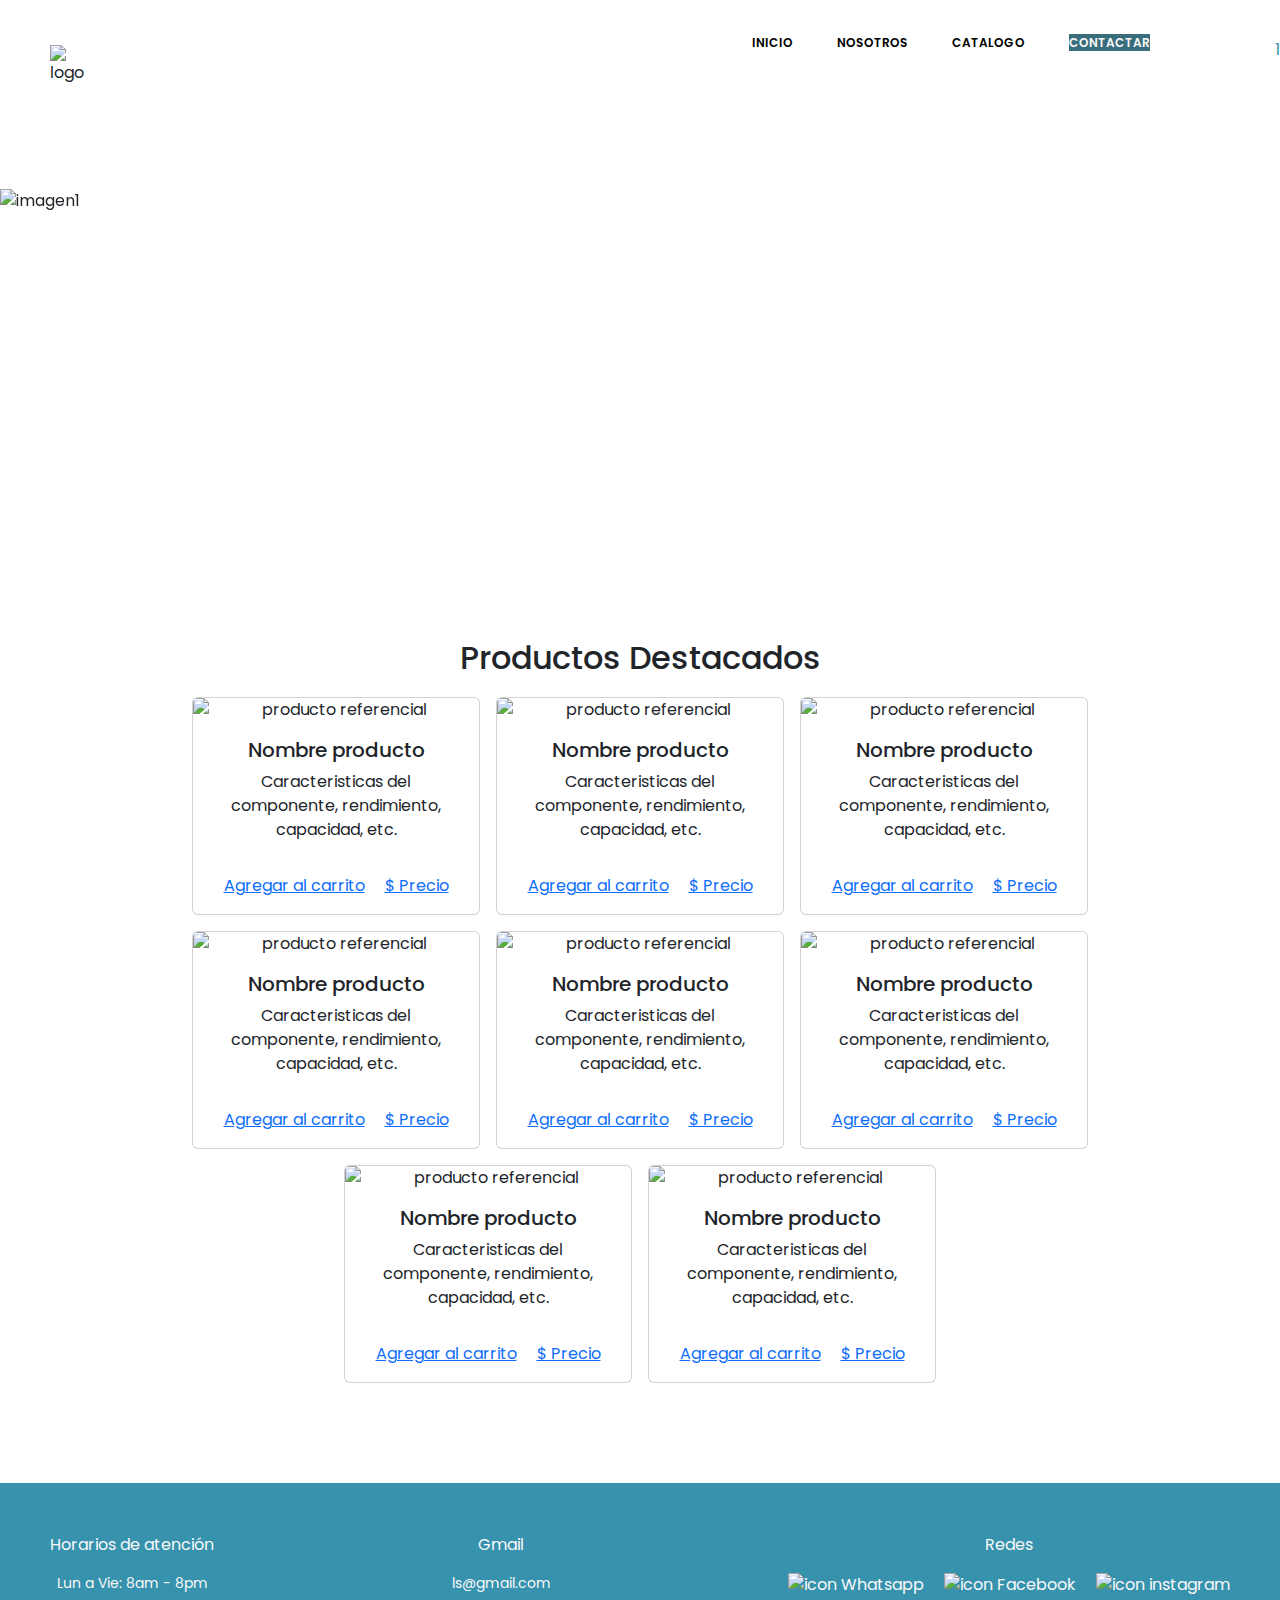
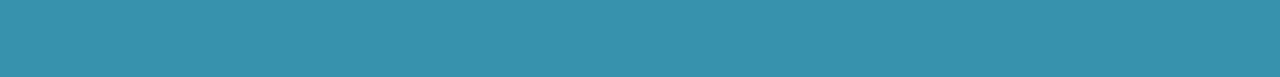
==== commit 7ec4a51d: "Merge carrito-compras" ====
--- a/html/index.html
+++ b/html/index.html
@@ -1,178 +1,312 @@
 <!DOCTYPE html>
 <html lang="en">
-<head>
-    <meta charset="UTF-8">
-    <meta http-equiv="X-UA-Compatible" content="IE=edge">
-    <meta name="viewport" content="width=device-width, initial-scale=1.0">
+  <head>
+    <meta charset="UTF-8" />
+    <meta http-equiv="X-UA-Compatible" content="IE=edge" />
+    <meta name="viewport" content="width=device-width, initial-scale=1.0" />
     <title>RamSpace</title>
-    <link rel="stylesheet" href="../css/style.css">
-    <script src="https://kit.fontawesome.com/2cb25f2c39.js" crossorigin="anonymous"></script>
-    <link rel="stylesheet" href="https://cdn.jsdelivr.net/npm/bootstrap@5.3.0-alpha3/dist/css/bootstrap.min.css">
-</head>
-<body>
+    <link rel="stylesheet" href="../css/style.css" />
+    <script
+      src="https://kit.fontawesome.com/2cb25f2c39.js"
+      crossorigin="anonymous"
+    ></script>
+    <link
+      rel="stylesheet"
+      href="https://cdn.jsdelivr.net/npm/bootstrap@5.3.0-alpha3/dist/css/bootstrap.min.css"
+    />
+  </head>
+  <body>
+    <div class="page">
     <header>
         <nav>
             <div>
-                <img class="logo" src="./img/logo/logo_white.png" alt="logo">
+                <img class="logo" src="./img/logo/logo_white.png" alt="logo"/>
             </div>
             <input type="checkbox" id="check">
             <label for="check" class="bar-btn">
                 <i class="fa-solid fa-bars"></i>
             </label>
             <ul class="nav-menu">
-                <li class="active"><a href="#">Inicio</a></li>
+                <li class="active"><a href="./">Inicio</a></li>
                 <li><a href="./nosotros.html">Nosotros</a></li>
                 <li><a href="#">Catalogo</a></li>
                 <li><a class="contact" href="#">Contactar</a></li>
             </ul>
+            <div class="user-widget">
+              <a href="./user.html"> <i class="fa-regular fa-user"></i></a>
+             </div>
+           
+            <div class="car-widget">
+             <p> <i class="fa-solid fa-cart-shopping"></i> </p><p class="car-counter">1</p>
+            </div>
         </nav>
     </header>
     <!------------------Barra de navegacion------------------------>
     <main class="main">
-        <!--------------------------Carrusel--------------------------->
-        <div id="carouselExample" class="carousel slide"> 
-            <div class="carousel-inner">
-                <div class="carousel-item active">
-                    <img src="./img/banner/ejemplo-img1.jpg" class="d-block w-100" alt="imagen1">
-                </div>
-                <div class="carousel-item">
-                    <img src="./img/banner/ejemplo-img-2.jpg" class="d-block w-100" alt="imagen2">
-                </div>
-                <div class="carousel-item">
-                    <img src="./img/banner/ejemplo-img3.jpg" class="d-block w-100" alt="imagen3">
-                </div>
-            </div>
-            <button class="carousel-control-prev" type="button" data-bs-target="#carouselExample" data-bs-slide="prev">
-                <span class="carousel-control-prev-icon" aria-hidden="true"></span>
-                <span class="visually-hidden">Previous</span>
-            </button>
-            <button class="carousel-control-next" type="button" data-bs-target="#carouselExample" data-bs-slide="next">
-                <span class="carousel-control-next-icon" aria-hidden="true"></span>
-                <span class="visually-hidden">Next</span>
-            </button>
-        </div>
-        <!------------------------ Fin carrusel--------------------- -->
-        <!------------------------- ---------------------- -->
-        <div class="prod-dest">
-            <h2 class="prod-title">Productos Destacados</h2>
-            <!-- ------------Targeta--------------- -->
-            <div class="d-flex align-content-between justify-content-center flex-wrap grid gap-3">
-                <div class="card" style="width: 18rem;">
-                    <img src="./img/img-componentes-pc/producto-referencial-ram.jpg" class="card-img-top" alt="producto referencial">
-                    <div class="card-body">
-                      <h5 class="card-title">Nombre producto</h5>
-                      <p class="card-text">Caracteristicas del componente, rendimiento, capacidad, etc.</p>
-                    </div>
-                    <div class="card-body">
-                      <a href="#" class="card-link">Agregar al carrito</a>
-                      <a href="#" class="card-link">$ Precio</a>
-                    </div>
-                </div>
-                <div class="card" style="width: 18rem;">
-                    <img src="./img/img-componentes-pc/producto-referencial-ram.jpg" class="card-img-top" alt="producto referencial">
-                    <div class="card-body">
-                      <h5 class="card-title">Nombre producto</h5>
-                      <p class="card-text">Caracteristicas del componente, rendimiento, capacidad, etc.</p>
-                    </div>
-                    <div class="card-body">
-                      <a href="#" class="card-link">Agregar al carrito</a>
-                      <a href="#" class="card-link">$ Precio</a>
-                    </div>
-                </div>
-                <div class="card" style="width: 18rem;">
-                    <img src="./img/img-componentes-pc/producto-referencial-ram.jpg" class="card-img-top" alt="producto referencial">
-                    <div class="card-body">
-                      <h5 class="card-title">Nombre producto</h5>
-                      <p class="card-text">Caracteristicas del componente, rendimiento, capacidad, etc.</p>
-                    </div>
-                    <div class="card-body">
-                      <a href="#" class="card-link">Agregar al carrito</a>
-                      <a href="#" class="card-link">$ Precio</a>
-                    </div>
-                </div>
-                <div class="card" style="width: 18rem;">
-                    <img src="./img/img-componentes-pc/producto-referencial-ram.jpg" class="card-img-top" alt="producto referencial">
-                    <div class="card-body">
-                      <h5 class="card-title">Nombre producto</h5>
-                      <p class="card-text">Caracteristicas del componente, rendimiento, capacidad, etc.</p>
-                    </div>
-                    <div class="card-body">
-                      <a href="#" class="card-link">Agregar al carrito</a>
-                      <a href="#" class="card-link">$ Precio</a>
-                    </div>
-                </div>
-                <div class="card" style="width: 18rem;">
-                    <img src="./img/img-componentes-pc/producto-referencial-ram.jpg" class="card-img-top" alt="producto referencial">
-                    <div class="card-body">
-                      <h5 class="card-title">Nombre producto</h5>
-                      <p class="card-text">Caracteristicas del componente, rendimiento, capacidad, etc.</p>
-                    </div>
-                    <div class="card-body">
-                      <a href="#" class="card-link">Agregar al carrito</a>
-                      <a href="#" class="card-link">$ Precio</a>
-                    </div>
-                </div>
-                <div class="card" style="width: 18rem;">
-                    <img src="./img/img-componentes-pc/producto-referencial-ram.jpg" class="card-img-top" alt="producto referencial">
-                    <div class="card-body">
-                      <h5 class="card-title">Nombre producto</h5>
-                      <p class="card-text">Caracteristicas del componente, rendimiento, capacidad, etc.</p>
-                    </div>
-                    <div class="card-body">
-                      <a href="#" class="card-link">Agregar al carrito</a>
-                      <a href="#" class="card-link">$ Precio</a>
-                    </div>
-                </div>
-                <div class="card" style="width: 18rem;">
-                    <img src="./img/img-componentes-pc/producto-referencial-ram.jpg" class="card-img-top" alt="producto referencial">
-                    <div class="card-body">
-                      <h5 class="card-title">Nombre producto</h5>
-                      <p class="card-text">Caracteristicas del componente, rendimiento, capacidad, etc.</p>
-                    </div>
-                    <div class="card-body">
-                      <a href="#" class="card-link">Agregar al carrito</a>
-                      <a href="#" class="card-link">$ Precio</a>
-                    </div>
-                </div>
-                <div class="card" style="width: 18rem;">
-                    <img src="./img/img-componentes-pc/producto-referencial-ram.jpg" class="card-img-top" alt="producto referencial">
-                    <div class="card-body">
-                      <h5 class="card-title">Nombre producto</h5>
-                      <p class="card-text">Caracteristicas del componente, rendimiento, capacidad, etc.</p>
-                    </div>
-                    <div class="card-body">
-                      <a href="#" class="card-link">Agregar al carrito</a>
-                      <a href="#" class="card-link">$ Precio</a>
-                    </div>
-                </div>
-
-            </div>
-            <!---------------- fin targeta----------------- -->
-        </div>
-
+      <!--------------------------Carrusel--------------------------->
+      <div id="carouselExample" class="carousel slide">
+        <div class="carousel-inner">
+          <div class="carousel-item active">
+            <img
+              src="./img/banner/ejemplo-img1.jpg"
+              class="d-block w-100"
+              alt="imagen1"
+            />
+          </div>
+          <div class="carousel-item">
+            <img
+              src="./img/banner/ejemplo-img-2.jpg"
+              class="d-block w-100"
+              alt="imagen2"
+            />
+          </div>
+          <div class="carousel-item">
+            <img
+              src="./img/banner/ejemplo-img3.jpg"
+              class="d-block w-100"
+              alt="imagen3"
+            />
+          </div>
+        </div>
+        <button
+          class="carousel-control-prev"
+          type="button"
+          data-bs-target="#carouselExample"
+          data-bs-slide="prev"
+        >
+          <span class="carousel-control-prev-icon" aria-hidden="true"></span>
+          <span class="visually-hidden">Previous</span>
+        </button>
+        <button
+          class="carousel-control-next"
+          type="button"
+          data-bs-target="#carouselExample"
+          data-bs-slide="next"
+        >
+          <span class="carousel-control-next-icon" aria-hidden="true"></span>
+          <span class="visually-hidden">Next</span>
+        </button>
+      </div>
+      <!------------------------ Fin carrusel--------------------- -->
+      <!------------------------- ---------------------- -->
+      <div class="prod-dest">
+        <h2 class="prod-title">Productos Destacados</h2>
+        <!-- ------------Targeta--------------- -->
+        <div
+          class="d-flex align-content-between justify-content-center flex-wrap grid gap-3"
+        >
+          <div class="card" style="width: 18rem">
+            <img
+              src="./img/img-componentes-pc/producto-referencial-ram.jpg"
+              class="card-img-top"
+              alt="producto referencial"
+            />
+            <div class="card-body">
+              <h5 class="card-title">Nombre producto</h5>
+              <p class="card-text">
+                Caracteristicas del componente, rendimiento, capacidad, etc.
+              </p>
+            </div>
+            <div class="card-body">
+              <a href="#" class="card-link">Agregar al carrito</a>
+              <a href="#" class="card-link">$ Precio</a>
+            </div>
+          </div>
+          <div class="card" style="width: 18rem">
+            <img
+              src="./img/img-componentes-pc/producto-referencial-ram.jpg"
+              class="card-img-top"
+              alt="producto referencial"
+            />
+            <div class="card-body">
+              <h5 class="card-title">Nombre producto</h5>
+              <p class="card-text">
+                Caracteristicas del componente, rendimiento, capacidad, etc.
+              </p>
+            </div>
+            <div class="card-body">
+              <a href="#" class="card-link">Agregar al carrito</a>
+              <a href="#" class="card-link">$ Precio</a>
+            </div>
+          </div>
+          <div class="card" style="width: 18rem">
+            <img
+              src="./img/img-componentes-pc/producto-referencial-ram.jpg"
+              class="card-img-top"
+              alt="producto referencial"
+            />
+            <div class="card-body">
+              <h5 class="card-title">Nombre producto</h5>
+              <p class="card-text">
+                Caracteristicas del componente, rendimiento, capacidad, etc.
+              </p>
+            </div>
+            <div class="card-body">
+              <a href="#" class="card-link">Agregar al carrito</a>
+              <a href="#" class="card-link">$ Precio</a>
+            </div>
+          </div>
+          <div class="card" style="width: 18rem">
+            <img
+              src="./img/img-componentes-pc/producto-referencial-ram.jpg"
+              class="card-img-top"
+              alt="producto referencial"
+            />
+            <div class="card-body">
+              <h5 class="card-title">Nombre producto</h5>
+              <p class="card-text">
+                Caracteristicas del componente, rendimiento, capacidad, etc.
+              </p>
+            </div>
+            <div class="card-body">
+              <a href="#" class="card-link">Agregar al carrito</a>
+              <a href="#" class="card-link">$ Precio</a>
+            </div>
+          </div>
+          <div class="card" style="width: 18rem">
+            <img
+              src="./img/img-componentes-pc/producto-referencial-ram.jpg"
+              class="card-img-top"
+              alt="producto referencial"
+            />
+            <div class="card-body">
+              <h5 class="card-title">Nombre producto</h5>
+              <p class="card-text">
+                Caracteristicas del componente, rendimiento, capacidad, etc.
+              </p>
+            </div>
+            <div class="card-body">
+              <a href="#" class="card-link">Agregar al carrito</a>
+              <a href="#" class="card-link">$ Precio</a>
+            </div>
+          </div>
+          <div class="card" style="width: 18rem">
+            <img
+              src="./img/img-componentes-pc/producto-referencial-ram.jpg"
+              class="card-img-top"
+              alt="producto referencial"
+            />
+            <div class="card-body">
+              <h5 class="card-title">Nombre producto</h5>
+              <p class="card-text">
+                Caracteristicas del componente, rendimiento, capacidad, etc.
+              </p>
+            </div>
+            <div class="card-body">
+              <a href="#" class="card-link">Agregar al carrito</a>
+              <a href="#" class="card-link">$ Precio</a>
+            </div>
+          </div>
+          <div class="card" style="width: 18rem">
+            <img
+              src="./img/img-componentes-pc/producto-referencial-ram.jpg"
+              class="card-img-top"
+              alt="producto referencial"
+            />
+            <div class="card-body">
+              <h5 class="card-title">Nombre producto</h5>
+              <p class="card-text">
+                Caracteristicas del componente, rendimiento, capacidad, etc.
+              </p>
+            </div>
+            <div class="card-body">
+              <a href="#" class="card-link">Agregar al carrito</a>
+              <a href="#" class="card-link">$ Precio</a>
+            </div>
+          </div>
+          <div class="card" style="width: 18rem">
+            <img
+              src="./img/img-componentes-pc/producto-referencial-ram.jpg"
+              class="card-img-top"
+              alt="producto referencial"
+            />
+            <div class="card-body">
+              <h5 class="card-title">Nombre producto</h5>
+              <p class="card-text">
+                Caracteristicas del componente, rendimiento, capacidad, etc.
+              </p>
+            </div>
+            <div class="card-body">
+              <a href="#" class="card-link">Agregar al carrito</a>
+              <a href="#" class="card-link">$ Precio</a>
+            </div>
+          </div>
+        </div>
+        <!---------------- fin targeta----------------- -->
+      </div>
     </main>
 
     <!------------------------------------------------------ Footer ------------------------------------------>
     <footer>
-        <div class="footer">
-            <div class="footer_datos">
-                <p>Horarios de atención</p>
-                <small>Lun a Vie: 8am - 8pm</small>
-            </div>
-            <div class="footer_datos">
-                <p>Gmail</p>
-                <small>ls@gmail.com</small>
-            </div>
-            <div class="footer_datos">
-                <p>Redes</p>
-                <div class="datos_icon">
-                    <img src="../html/img/logo/whatsapp_icon-icons.com_53606.png" alt="icon Whatsapp">
-                    <img src="../html/img/logo/facebook_icon-icons.com_53612.png" alt="icon Facebook">
-                    <img src="../html/img/logo/Instagram_icon-icons.com_66804.png" alt="icon instagram">
-                </div>
-            </div>
-        </div>
+      <div class="footer">
+        <div class="footer_datos">
+          <p>Horarios de atención</p>
+          <small>Lun a Vie: 8am - 8pm</small>
+        </div>
+        <div class="footer_datos">
+          <p>Gmail</p>
+          <small>ls@gmail.com</small>
+        </div>
+        <div class="footer_datos">
+          <p>Redes</p>
+          <div class="datos_icon">
+            <img
+              src="../html/img/logo/whatsapp_icon-icons.com_53606.png"
+              alt="icon Whatsapp"
+            />
+            <img
+              src="../html/img/logo/facebook_icon-icons.com_53612.png"
+              alt="icon Facebook"
+            />
+            <img
+              src="../html/img/logo/Instagram_icon-icons.com_66804.png"
+              alt="icon instagram"
+            />
+          </div>
+        </div>
+      </div>
     </footer>
-</body>
-<script src="https://cdn.jsdelivr.net/npm/bootstrap@5.3.0-alpha3/dist/js/bootstrap.bundle.min.js"> </script>
-</html>+  </div>
+    <div id="modal">
+    <section class="minicart">
+      <div class="minicart__header">
+        <h3 class="miniheader__titulo">Carrito</h3>
+        <p class="miniheader__cerrar"><i class="fa-solid fa-xmark"></i></p>
+      </div>
+      <div class="minicart__producto">
+        <div class="minicart__img">
+          <img
+            src="./img/img-componentes-pc/producto-referencial-ram.jpg"
+            height="200"
+          />
+        </div>
+        <div class="minicart__detail">
+          <div class="detail_content">
+            <div class="detail__product">
+              <h4>Producto</h4>
+              <p>Lorem ipsum dolor sit, amet consectetur adipisicing elit.</p>
+            </div>
+            <div><i class="fa-solid fa-trash-can"></i></div>
+          </div>
+          <div>
+            <div class="detail__footer">
+              <p class="total__cantidad"><select name="" id=""><option value="1">&nbsp;&nbsp;&nbsp;1</option><option value="2">&nbsp;&nbsp;&nbsp;2</option> </select></p>
+              <p class="total__precio">S/ 999.99</p>
+            </div>
+          </div>
+        </div>
+      </div>
+
+      <div class="minicart__footer">
+        <div class="minifooter__total">
+          <p class="total__texto">Total</p>
+          <p class="total__precio">S/ 999.99</p>
+        </div>
+        <a href="./cart.html" class="btn ">Comprar</a>
+      </div>
+    </section>
+    </div>
+    <script src="https://cdn.jsdelivr.net/npm/bootstrap@5.3.0-alpha3/dist/js/bootstrap.bundle.min.js"></script>
+    <script src="../js/eventos.js"></script>
+  </body>
+</html>
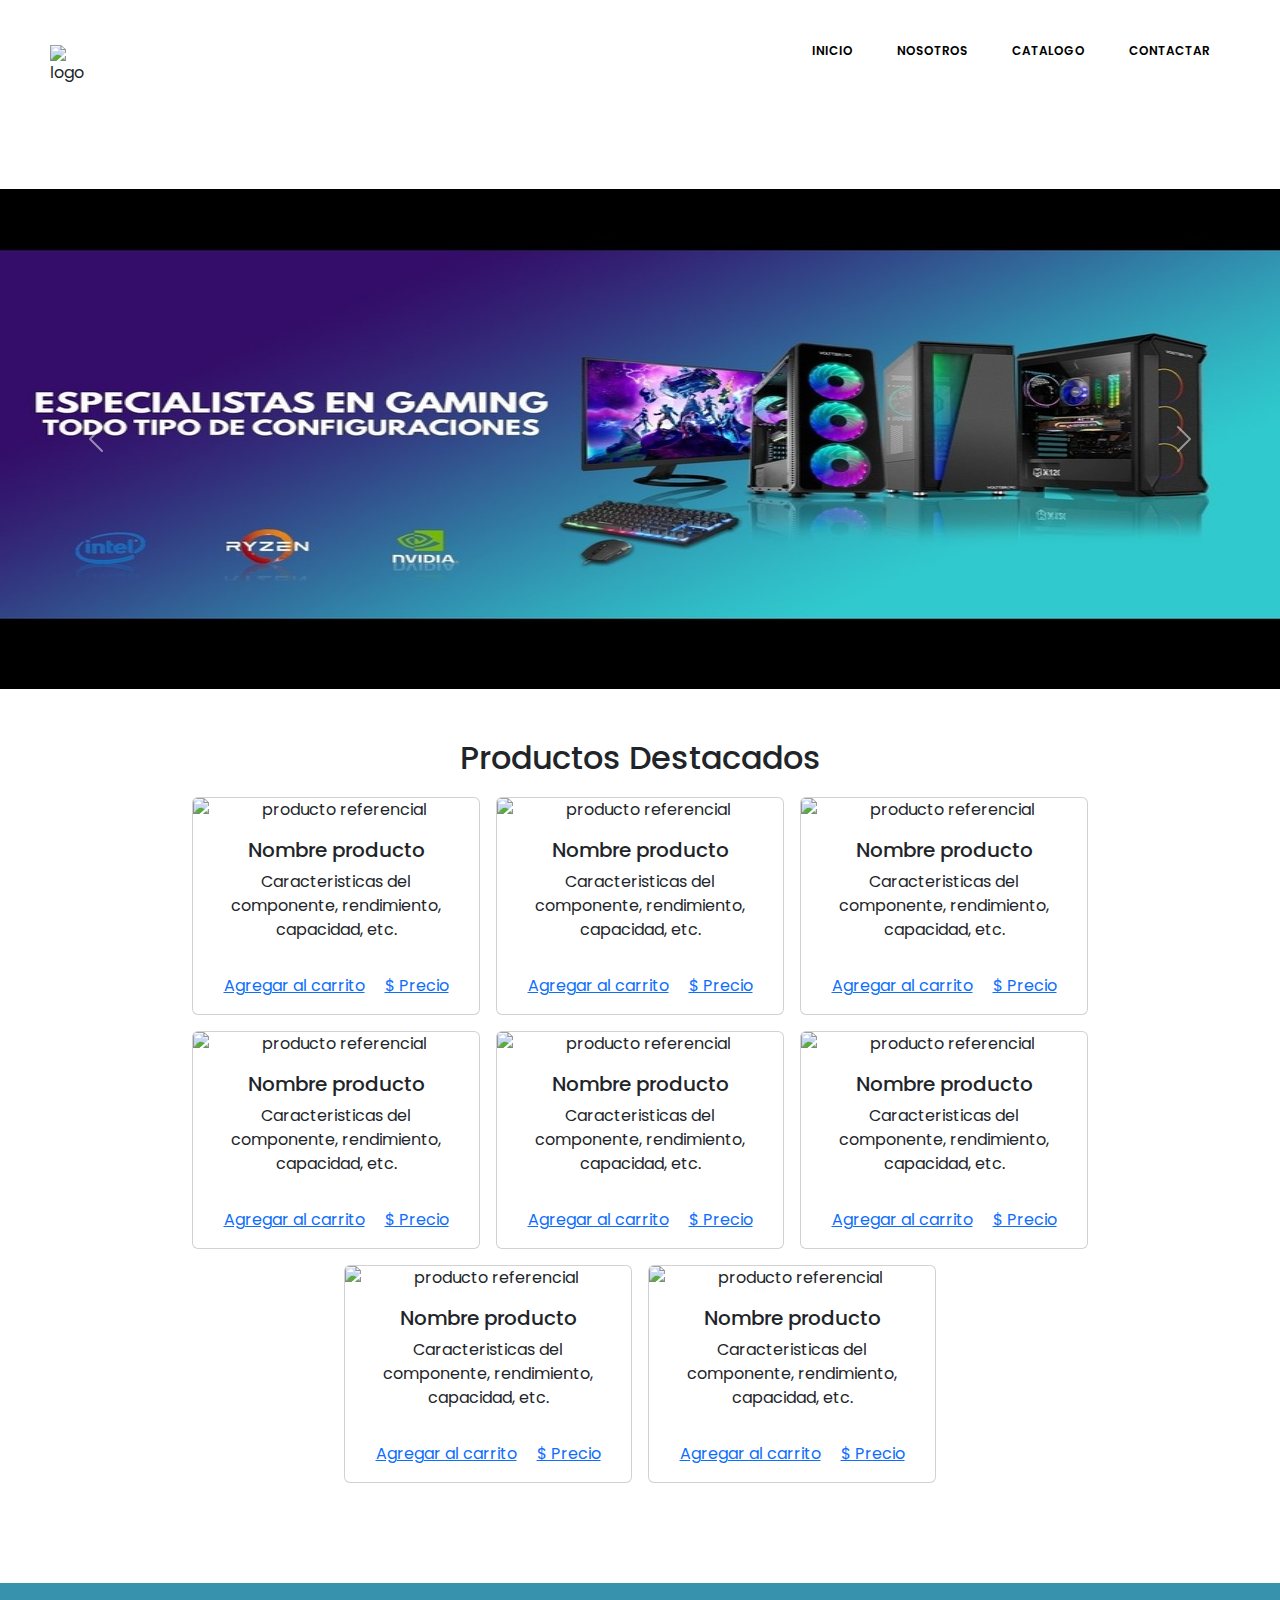
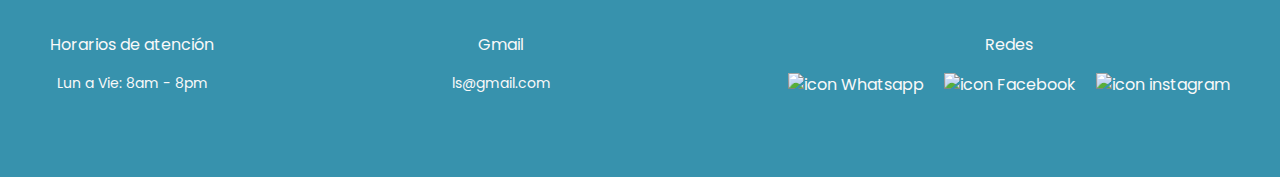
==== commit 7f891802: "avance" ====
--- a/html/index.html
+++ b/html/index.html
@@ -1,312 +1,178 @@
 <!DOCTYPE html>
 <html lang="en">
-  <head>
-    <meta charset="UTF-8" />
-    <meta http-equiv="X-UA-Compatible" content="IE=edge" />
-    <meta name="viewport" content="width=device-width, initial-scale=1.0" />
+<head>
+    <meta charset="UTF-8">
+    <meta http-equiv="X-UA-Compatible" content="IE=edge">
+    <meta name="viewport" content="width=device-width, initial-scale=1.0">
     <title>RamSpace</title>
-    <link rel="stylesheet" href="../css/style.css" />
-    <script
-      src="https://kit.fontawesome.com/2cb25f2c39.js"
-      crossorigin="anonymous"
-    ></script>
-    <link
-      rel="stylesheet"
-      href="https://cdn.jsdelivr.net/npm/bootstrap@5.3.0-alpha3/dist/css/bootstrap.min.css"
-    />
-  </head>
-  <body>
-    <div class="page">
+    <link rel="stylesheet" href="../css/style.css">
+    <script src="https://kit.fontawesome.com/2cb25f2c39.js" crossorigin="anonymous"></script>
+    <link rel="stylesheet" href="https://cdn.jsdelivr.net/npm/bootstrap@5.3.0-alpha3/dist/css/bootstrap.min.css">
+</head>
+<body>
     <header>
         <nav>
             <div>
-                <img class="logo" src="./img/logo/logo_white.png" alt="logo"/>
+                <img class="logo" src="./img/logo/logo_white.png" alt="logo">
             </div>
             <input type="checkbox" id="check">
             <label for="check" class="bar-btn">
                 <i class="fa-solid fa-bars"></i>
             </label>
             <ul class="nav-menu">
-                <li class="active"><a href="./">Inicio</a></li>
+                <li class="active"><a href="#">Inicio</a></li>
                 <li><a href="./nosotros.html">Nosotros</a></li>
                 <li><a href="#">Catalogo</a></li>
-                <li><a class="contact" href="#">Contactar</a></li>
+                <li><a class="contact" href="./contactenos.html">Contactar</a></li>
             </ul>
-            <div class="user-widget">
-              <a href="./user.html"> <i class="fa-regular fa-user"></i></a>
-             </div>
-           
-            <div class="car-widget">
-             <p> <i class="fa-solid fa-cart-shopping"></i> </p><p class="car-counter">1</p>
-            </div>
         </nav>
     </header>
     <!------------------Barra de navegacion------------------------>
     <main class="main">
-      <!--------------------------Carrusel--------------------------->
-      <div id="carouselExample" class="carousel slide">
-        <div class="carousel-inner">
-          <div class="carousel-item active">
-            <img
-              src="./img/banner/ejemplo-img1.jpg"
-              class="d-block w-100"
-              alt="imagen1"
-            />
-          </div>
-          <div class="carousel-item">
-            <img
-              src="./img/banner/ejemplo-img-2.jpg"
-              class="d-block w-100"
-              alt="imagen2"
-            />
-          </div>
-          <div class="carousel-item">
-            <img
-              src="./img/banner/ejemplo-img3.jpg"
-              class="d-block w-100"
-              alt="imagen3"
-            />
-          </div>
+        <!--------------------------Carrusel--------------------------->
+        <div id="carouselExample" class="carousel slide carrusel-index"> 
+            <div class="carousel-inner">
+                <div class="carousel-item active">
+                    <img src="./img/banner/Carrusel-1.jpg" class="d-block w-100" alt="imagen1">
+                </div>
+                <div class="carousel-item">
+                    <img src="./img/banner/Carrusel-2.jpg" class="d-block w-100" alt="imagen2">
+                </div>
+                <div class="carousel-item">
+                    <img src="./img/banner/Carrusel-3.png" class="d-block w-100" alt="imagen3">
+                </div>
+            </div>
+            <button class="carousel-control-prev" type="button" data-bs-target="#carouselExample" data-bs-slide="prev">
+                <span class="carousel-control-prev-icon" aria-hidden="true"></span>
+                <span class="visually-hidden">Previous</span>
+            </button>
+            <button class="carousel-control-next" type="button" data-bs-target="#carouselExample" data-bs-slide="next">
+                <span class="carousel-control-next-icon" aria-hidden="true"></span>
+                <span class="visually-hidden">Next</span>
+            </button>
         </div>
-        <button
-          class="carousel-control-prev"
-          type="button"
-          data-bs-target="#carouselExample"
-          data-bs-slide="prev"
-        >
-          <span class="carousel-control-prev-icon" aria-hidden="true"></span>
-          <span class="visually-hidden">Previous</span>
-        </button>
-        <button
-          class="carousel-control-next"
-          type="button"
-          data-bs-target="#carouselExample"
-          data-bs-slide="next"
-        >
-          <span class="carousel-control-next-icon" aria-hidden="true"></span>
-          <span class="visually-hidden">Next</span>
-        </button>
-      </div>
-      <!------------------------ Fin carrusel--------------------- -->
-      <!------------------------- ---------------------- -->
-      <div class="prod-dest">
-        <h2 class="prod-title">Productos Destacados</h2>
-        <!-- ------------Targeta--------------- -->
-        <div
-          class="d-flex align-content-between justify-content-center flex-wrap grid gap-3"
-        >
-          <div class="card" style="width: 18rem">
-            <img
-              src="./img/img-componentes-pc/producto-referencial-ram.jpg"
-              class="card-img-top"
-              alt="producto referencial"
-            />
-            <div class="card-body">
-              <h5 class="card-title">Nombre producto</h5>
-              <p class="card-text">
-                Caracteristicas del componente, rendimiento, capacidad, etc.
-              </p>
+        <!------------------------ Fin carrusel--------------------- -->
+        <!------------------------- ---------------------- -->
+        <div class="prod-dest">
+            <h2 class="prod-title">Productos Destacados</h2>
+            <!-- ------------Targeta--------------- -->
+            <div class="d-flex align-content-between justify-content-center flex-wrap grid gap-3">
+                <div class="card" style="width: 18rem;">
+                    <img src="./img/img-componentes-pc/producto-referencial-ram.jpg" class="card-img-top" alt="producto referencial">
+                    <div class="card-body">
+                      <h5 class="card-title">Nombre producto</h5>
+                      <p class="card-text">Caracteristicas del componente, rendimiento, capacidad, etc.</p>
+                    </div>
+                    <div class="card-body">
+                      <a href="#" class="card-link">Agregar al carrito</a>
+                      <a href="#" class="card-link">$ Precio</a>
+                    </div>
+                </div>
+                <div class="card" style="width: 18rem;">
+                    <img src="./img/img-componentes-pc/producto-referencial-ram.jpg" class="card-img-top" alt="producto referencial">
+                    <div class="card-body">
+                      <h5 class="card-title">Nombre producto</h5>
+                      <p class="card-text">Caracteristicas del componente, rendimiento, capacidad, etc.</p>
+                    </div>
+                    <div class="card-body">
+                      <a href="#" class="card-link">Agregar al carrito</a>
+                      <a href="#" class="card-link">$ Precio</a>
+                    </div>
+                </div>
+                <div class="card" style="width: 18rem;">
+                    <img src="./img/img-componentes-pc/producto-referencial-ram.jpg" class="card-img-top" alt="producto referencial">
+                    <div class="card-body">
+                      <h5 class="card-title">Nombre producto</h5>
+                      <p class="card-text">Caracteristicas del componente, rendimiento, capacidad, etc.</p>
+                    </div>
+                    <div class="card-body">
+                      <a href="#" class="card-link">Agregar al carrito</a>
+                      <a href="#" class="card-link">$ Precio</a>
+                    </div>
+                </div>
+                <div class="card" style="width: 18rem;">
+                    <img src="./img/img-componentes-pc/producto-referencial-ram.jpg" class="card-img-top" alt="producto referencial">
+                    <div class="card-body">
+                      <h5 class="card-title">Nombre producto</h5>
+                      <p class="card-text">Caracteristicas del componente, rendimiento, capacidad, etc.</p>
+                    </div>
+                    <div class="card-body">
+                      <a href="#" class="card-link">Agregar al carrito</a>
+                      <a href="#" class="card-link">$ Precio</a>
+                    </div>
+                </div>
+                <div class="card" style="width: 18rem;">
+                    <img src="./img/img-componentes-pc/producto-referencial-ram.jpg" class="card-img-top" alt="producto referencial">
+                    <div class="card-body">
+                      <h5 class="card-title">Nombre producto</h5>
+                      <p class="card-text">Caracteristicas del componente, rendimiento, capacidad, etc.</p>
+                    </div>
+                    <div class="card-body">
+                      <a href="#" class="card-link">Agregar al carrito</a>
+                      <a href="#" class="card-link">$ Precio</a>
+                    </div>
+                </div>
+                <div class="card" style="width: 18rem;">
+                    <img src="./img/img-componentes-pc/producto-referencial-ram.jpg" class="card-img-top" alt="producto referencial">
+                    <div class="card-body">
+                      <h5 class="card-title">Nombre producto</h5>
+                      <p class="card-text">Caracteristicas del componente, rendimiento, capacidad, etc.</p>
+                    </div>
+                    <div class="card-body">
+                      <a href="#" class="card-link">Agregar al carrito</a>
+                      <a href="#" class="card-link">$ Precio</a>
+                    </div>
+                </div>
+                <div class="card" style="width: 18rem;">
+                    <img src="./img/img-componentes-pc/producto-referencial-ram.jpg" class="card-img-top" alt="producto referencial">
+                    <div class="card-body">
+                      <h5 class="card-title">Nombre producto</h5>
+                      <p class="card-text">Caracteristicas del componente, rendimiento, capacidad, etc.</p>
+                    </div>
+                    <div class="card-body">
+                      <a href="#" class="card-link">Agregar al carrito</a>
+                      <a href="#" class="card-link">$ Precio</a>
+                    </div>
+                </div>
+                <div class="card" style="width: 18rem;">
+                    <img src="./img/img-componentes-pc/producto-referencial-ram.jpg" class="card-img-top" alt="producto referencial">
+                    <div class="card-body">
+                      <h5 class="card-title">Nombre producto</h5>
+                      <p class="card-text">Caracteristicas del componente, rendimiento, capacidad, etc.</p>
+                    </div>
+                    <div class="card-body">
+                      <a href="#" class="card-link">Agregar al carrito</a>
+                      <a href="#" class="card-link">$ Precio</a>
+                    </div>
+                </div>
+
             </div>
-            <div class="card-body">
-              <a href="#" class="card-link">Agregar al carrito</a>
-              <a href="#" class="card-link">$ Precio</a>
-            </div>
-          </div>
-          <div class="card" style="width: 18rem">
-            <img
-              src="./img/img-componentes-pc/producto-referencial-ram.jpg"
-              class="card-img-top"
-              alt="producto referencial"
-            />
-            <div class="card-body">
-              <h5 class="card-title">Nombre producto</h5>
-              <p class="card-text">
-                Caracteristicas del componente, rendimiento, capacidad, etc.
-              </p>
-            </div>
-            <div class="card-body">
-              <a href="#" class="card-link">Agregar al carrito</a>
-              <a href="#" class="card-link">$ Precio</a>
-            </div>
-          </div>
-          <div class="card" style="width: 18rem">
-            <img
-              src="./img/img-componentes-pc/producto-referencial-ram.jpg"
-              class="card-img-top"
-              alt="producto referencial"
-            />
-            <div class="card-body">
-              <h5 class="card-title">Nombre producto</h5>
-              <p class="card-text">
-                Caracteristicas del componente, rendimiento, capacidad, etc.
-              </p>
-            </div>
-            <div class="card-body">
-              <a href="#" class="card-link">Agregar al carrito</a>
-              <a href="#" class="card-link">$ Precio</a>
-            </div>
-          </div>
-          <div class="card" style="width: 18rem">
-            <img
-              src="./img/img-componentes-pc/producto-referencial-ram.jpg"
-              class="card-img-top"
-              alt="producto referencial"
-            />
-            <div class="card-body">
-              <h5 class="card-title">Nombre producto</h5>
-              <p class="card-text">
-                Caracteristicas del componente, rendimiento, capacidad, etc.
-              </p>
-            </div>
-            <div class="card-body">
-              <a href="#" class="card-link">Agregar al carrito</a>
-              <a href="#" class="card-link">$ Precio</a>
-            </div>
-          </div>
-          <div class="card" style="width: 18rem">
-            <img
-              src="./img/img-componentes-pc/producto-referencial-ram.jpg"
-              class="card-img-top"
-              alt="producto referencial"
-            />
-            <div class="card-body">
-              <h5 class="card-title">Nombre producto</h5>
-              <p class="card-text">
-                Caracteristicas del componente, rendimiento, capacidad, etc.
-              </p>
-            </div>
-            <div class="card-body">
-              <a href="#" class="card-link">Agregar al carrito</a>
-              <a href="#" class="card-link">$ Precio</a>
-            </div>
-          </div>
-          <div class="card" style="width: 18rem">
-            <img
-              src="./img/img-componentes-pc/producto-referencial-ram.jpg"
-              class="card-img-top"
-              alt="producto referencial"
-            />
-            <div class="card-body">
-              <h5 class="card-title">Nombre producto</h5>
-              <p class="card-text">
-                Caracteristicas del componente, rendimiento, capacidad, etc.
-              </p>
-            </div>
-            <div class="card-body">
-              <a href="#" class="card-link">Agregar al carrito</a>
-              <a href="#" class="card-link">$ Precio</a>
-            </div>
-          </div>
-          <div class="card" style="width: 18rem">
-            <img
-              src="./img/img-componentes-pc/producto-referencial-ram.jpg"
-              class="card-img-top"
-              alt="producto referencial"
-            />
-            <div class="card-body">
-              <h5 class="card-title">Nombre producto</h5>
-              <p class="card-text">
-                Caracteristicas del componente, rendimiento, capacidad, etc.
-              </p>
-            </div>
-            <div class="card-body">
-              <a href="#" class="card-link">Agregar al carrito</a>
-              <a href="#" class="card-link">$ Precio</a>
-            </div>
-          </div>
-          <div class="card" style="width: 18rem">
-            <img
-              src="./img/img-componentes-pc/producto-referencial-ram.jpg"
-              class="card-img-top"
-              alt="producto referencial"
-            />
-            <div class="card-body">
-              <h5 class="card-title">Nombre producto</h5>
-              <p class="card-text">
-                Caracteristicas del componente, rendimiento, capacidad, etc.
-              </p>
-            </div>
-            <div class="card-body">
-              <a href="#" class="card-link">Agregar al carrito</a>
-              <a href="#" class="card-link">$ Precio</a>
-            </div>
-          </div>
+            <!---------------- fin targeta----------------- -->
         </div>
-        <!---------------- fin targeta----------------- -->
-      </div>
+
     </main>
 
     <!------------------------------------------------------ Footer ------------------------------------------>
     <footer>
-      <div class="footer">
-        <div class="footer_datos">
-          <p>Horarios de atención</p>
-          <small>Lun a Vie: 8am - 8pm</small>
+        <div class="footer">
+            <div class="footer_datos">
+                <p>Horarios de atención</p>
+                <small>Lun a Vie: 8am - 8pm</small>
+            </div>
+            <div class="footer_datos">
+                <p>Gmail</p>
+                <small>ls@gmail.com</small>
+            </div>
+            <div class="footer_datos">
+                <p>Redes</p>
+                <div class="datos_icon">
+                    <img src="../html/img/logo/whatsapp_icon-icons.com_53606.png" alt="icon Whatsapp">
+                    <img src="../html/img/logo/facebook_icon-icons.com_53612.png" alt="icon Facebook">
+                    <img src="../html/img/logo/Instagram_icon-icons.com_66804.png" alt="icon instagram">
+                </div>
+            </div>
         </div>
-        <div class="footer_datos">
-          <p>Gmail</p>
-          <small>ls@gmail.com</small>
-        </div>
-        <div class="footer_datos">
-          <p>Redes</p>
-          <div class="datos_icon">
-            <img
-              src="../html/img/logo/whatsapp_icon-icons.com_53606.png"
-              alt="icon Whatsapp"
-            />
-            <img
-              src="../html/img/logo/facebook_icon-icons.com_53612.png"
-              alt="icon Facebook"
-            />
-            <img
-              src="../html/img/logo/Instagram_icon-icons.com_66804.png"
-              alt="icon instagram"
-            />
-          </div>
-        </div>
-      </div>
     </footer>
-  </div>
-    <div id="modal">
-    <section class="minicart">
-      <div class="minicart__header">
-        <h3 class="miniheader__titulo">Carrito</h3>
-        <p class="miniheader__cerrar"><i class="fa-solid fa-xmark"></i></p>
-      </div>
-      <div class="minicart__producto">
-        <div class="minicart__img">
-          <img
-            src="./img/img-componentes-pc/producto-referencial-ram.jpg"
-            height="200"
-          />
-        </div>
-        <div class="minicart__detail">
-          <div class="detail_content">
-            <div class="detail__product">
-              <h4>Producto</h4>
-              <p>Lorem ipsum dolor sit, amet consectetur adipisicing elit.</p>
-            </div>
-            <div><i class="fa-solid fa-trash-can"></i></div>
-          </div>
-          <div>
-            <div class="detail__footer">
-              <p class="total__cantidad"><select name="" id=""><option value="1">&nbsp;&nbsp;&nbsp;1</option><option value="2">&nbsp;&nbsp;&nbsp;2</option> </select></p>
-              <p class="total__precio">S/ 999.99</p>
-            </div>
-          </div>
-        </div>
-      </div>
-
-      <div class="minicart__footer">
-        <div class="minifooter__total">
-          <p class="total__texto">Total</p>
-          <p class="total__precio">S/ 999.99</p>
-        </div>
-        <a href="./cart.html" class="btn ">Comprar</a>
-      </div>
-    </section>
-    </div>
-    <script src="https://cdn.jsdelivr.net/npm/bootstrap@5.3.0-alpha3/dist/js/bootstrap.bundle.min.js"></script>
-    <script src="../js/eventos.js"></script>
-  </body>
-</html>
+</body>
+<script src="https://cdn.jsdelivr.net/npm/bootstrap@5.3.0-alpha3/dist/js/bootstrap.bundle.min.js"> </script>
+</html>--- a/css/style.css
+++ b/css/style.css
@@ -1,371 +1,186 @@
-@import url('https://fonts.googleapis.com/css2?family=Poppins:wght@500;700&display=swap');
-*{
-    padding: 0;
-    margin: 0;
-    text-decoration: none;
-    list-style: none;
-    box-sizing: border-box;
-    font-family: 'Poppins', sans-serif;
+@import url("https://fonts.googleapis.com/css2?family=Poppins:wght@500;700&display=swap");
+* {
+  padding: 0;
+  margin: 0;
+  text-decoration: none;
+  list-style: none;
+  box-sizing: border-box;
+  font-family: "Poppins", sans-serif;
 }
 :root {
-    --width-desktop: 1440px;
-    }
+  --width-desktop: 1440px;
+}
 
-.page {
-    margin-left: auto;
-    margin-right: auto;
-    max-width: var(--width-desktop);
-
-    
+body {
+  margin-left: auto;
+  margin-right: auto;
+  max-width: var(--width-desktop);
 }
-header{
-    width: 100%;
-    height: 21vh;
+header {
+  width: 100%;
+  height: 21vh;
 }
-nav{
-    height: 100px;
-    width: 100%;
-    display: flex;
-    justify-content: space-between;
-    align-items: center;
+nav {
+  height: 100px;
+  width: 100%;
+  display: flex;
+  justify-content: space-between;
+  align-items: center;
 }
 /* -----------------------------header------------------------------------- */
-.logo{
-    margin-top: 30px;
-    width: 200px;
+.logo {
+  margin-top: 30px;
+  width: 200px;
 }
-.bar-btn{
-    font-size: 25px;
-    margin-right: 20px;
-    cursor: pointer;
+.bar-btn {
+  font-size: 25px;
+  margin-right: 20px;
+  cursor: pointer;
 }
 
-.nav-menu{
-    position:fixed;
-    width: 100%;
-    height: 0vh;
-    top: 130px;
-    background: #5EBAD6;
-    text-align: center;
-    transition: all .5s;
+.nav-menu {
+  position: fixed;
+  width: 100%;
+  height: 0vh;
+  top: 130px;
+  background: #5ebad6;
+  text-align: center;
+  transition: all 0.5s;
+  padding: 0;
+  margin: 0;
 }
 .nav-menu li {
-    display: none;
-    line-height: 30px;
-    margin: 50px 0 ;
-    transition:all .5s;
+  display: none;
+  line-height: 30px;
+  margin: 50px 0;
+  transition: all 0.5s;
 }
 .nav-menu li a {
-    color: #fff;
-    font-size: 16px;
-    text-transform: uppercase;
-    font-weight: 600;
-    text-decoration: none;
-    list-style: none;
+  color: #fff;
+  font-size: 16px;
+  text-transform: uppercase;
+  font-weight: 600;
+  text-decoration: none;
+  list-style: none;
 }
-.nav-menu li a.active, .nav-menu li a:hover {
-    color: rgb (248, 8, 8);
-    transition: .3s;
+.nav-menu li a.active,
+.nav-menu li a:hover {
+  color: rgb (248, 8, 8);
+  transition: 0.3s;
 }
-.nav-menu .contact{
-    background-color: #3a6d7c;
-    color: #f9f9f9;
-}
-.car-widget:hover{
-    color: #3a6d7c;
-    transition: .5s;
-    cursor: pointer;
-}
+/* .nav-menu .contact {
+  background-color: #3a6d7c;
+  color: #f9f9f9;
+} */
 
-.car-widget p{
-    margin: 0;
-
-    color: #3792ad;
-}
-
-.car-widget{
-    display: flex;
-    gap:15px
-}
-
-.car-widget i{
-    transform: scale(1.5);
-}
-.minicart{
-    float: right;
-    display: absolute;
-    top:0;
-    background-color: #f9f9f9 ;
-    max-width: 500px;
-    padding: 20px;
-    height: 100vw;
-}
-.minicart__header{
-    display: flex;
-    justify-content: space-between;
-    align-items: center;
-    padding: 10px;
-}
-
-.minicart__producto{
-    display: flex;
-    justify-content: space-between;
-    align-items: center;
-    padding: 10px;
-    border-bottom: 1px solid #ccc;
-}
-.detail_content{
-    display: flex;
-}
-.detail__footer{
-    text-align: right;
-}
-.minicart__footer{
-    padding: 50px;
-}
-.minicart__footer a{
-    width: 100%;
-    background-color: #3792ad;
-    color: #f5f5f5;
-    padding-top: 15px;
-    padding-bottom: 15px;
-
-}
-.minicart__footer a:hover{
-    width: 100%;
-    background-color: #3a6d7c;
-    color: #f5f5f5;
-    padding-top: 15px;
-    padding-bottom: 15px;
-
-}
-.minifooter__total{
-    display: flex;
-    justify-content: space-between;
-    align-items: center;
-}
-
-#modal {
-    background: rgba(0, 0, 0, 0.9);
-    position: fixed;
-    top: 0;
-    right: -100vw;
-    height: 100vh;
-    width: 100vw;
-    transition: all 0.5s;
-    z-index: 1000;
-}
-.detail_content i, .miniheader__cerrar i,.user-widget i{
-    transform: scale(1.5);
-}
-
-.detail_content:hover, .miniheader__cerrar:hover, .user-widget:hover{
-   cursor: pointer;
-}
-.total__cantidad select{
-    width: 5rem;
-}
-
-.user-widget {
-padding: 20px;
-}
-
-.user-widget i{
-    color: #3792ad;
-}
-.user-widget a{
-    text-decoration: none;
-}
-
-.main_cart{
-    margin-top: 30px;
-    margin-bottom: 30px;
-    display: flex;
-    flex-direction: column;
-
-}
-.cart_detail{
-    display: flex;
-    justify-content: space-between;
-    flex-wrap: wrap;
-}
-.tu__compra {
-    border: 1px solid #ccc;
-    border-radius: 10px;
-    padding:50px 30px;
-
-}
-.main_cart .minicart__footer{
-    padding:0;
-    margin-top: 20px;
-}
-
-.main_cart{
-    font-size: 0.8rem;
-}
-
-.tu__compra a{
-text-decoration: none;
-}
-.tu__compra h5{
-margin-top: 50px;
-text-align: center;
-}
-
-.detail__cab
-{
-    display: flex;
-    justify-content: space-between;
-    align-items: start;
-    padding: 10px;
-    border-bottom: 1px solid #ccc;
-}
-.dp__producto_precio{
-    max-width: 500px;
-}
-
-.dp__producto{
-    width: 100%;
-}
-
-.dp__precio, .dp_subtotal{
-    width: 200px;
-    justify-content: center;
-}
-
-.dp_cantidad_numero span{
-    width: 20px;
-    border: #000000 solid 1px;
-    padding: 0 5px;
-    margin: 0 5px;
-}
-.dp_cantidad{
-    width: 200px;
-    justify-content: center;
-}
-
+/*CArrusel*/
 
 /*------------------------------- fin Header-------------------------*/
 /*------------------------------- Carrusel---------------------------*/
-.d-block{
-    height: 400px;
+.d-block {
+  height: 500px;
+  width: auto;
 }
 /* ---------------------------fin de carrusel----------------------- */
 
 /* ------------------------productos destacados--------------------- */
-.prod-dest{
-    padding: 50px;
-    text-align: center;
+.prod-dest {
+  padding: 50px;
+  text-align: center;
 }
-.prod-title{
-    margin-bottom: 20px;
+.prod-title {
+  margin-bottom: 20px;
 }
-
 
 /* -------------------Fin productos destados ------------------------*/
 
-
-
-
 /* -------------------------------------Footer-----------------------*/
 .footer {
-    padding: 50px;
-    margin-top: 50px;
-    display: flex;
-    justify-content: space-between;
-    background-color: #3792ad;
-    color: #f9f9f9;
+  padding: 50px;
+  margin-top: 50px;
+  display: flex;
+  justify-content: space-between;
+  background-color: #3792ad;
+  color: #f9f9f9;
 }
-.footer_datos{
-    display: flex;
-    align-items: center;
-    flex-direction: column;
-    margin-bottom: 30px;
+.footer_datos {
+  display: flex;
+  align-items: center;
+  flex-direction: column;
+  margin-bottom: 30px;
 }
-.datos_icon{
-    display: flex;
-    flex-direction: row;
-    justify-content: space-around;
-    gap: 20px;
+.datos_icon {
+  display: flex;
+  flex-direction: row;
+  justify-content: space-around;
+  gap: 20px;
 }
-.nosotros-serv{
-    text-align: center;
-    margin-top: 50px;
-    background:#3792ad;
-    height: 80px;
-    padding: 29px;
-    color: #f9f9f9;
+.nosotros-serv {
+  text-align: center;
+  margin-top: 50px;
+  background: #3792ad;
+  height: 80px;
+  padding: 29px;
+  color: #f9f9f9;
 }
 /*------------------------------- Fin footer-------------------------------- */
 
-
-
-#check{
-    display: none;
+#check {
+  display: none;
 }
-#check:checked ~ .nav-menu{
-    height: 100vh;
+#check:checked ~ .nav-menu {
+  height: 100vh;
 }
-#check:checked ~ .nav-menu li{
-    display: block;
+#check:checked ~ .nav-menu li {
+  display: block;
 }
 
-
-@media screen and (min-width: 728px){
-    .logo{
-        margin-left: 50px;
-    }
-    nav{
-        height: 100px;
-    }
-    .bar-btn{
-        display: none;
-    }
-    .nav-menu{
-        position: relative;
-        height: 100px;
-        top: 0;
-        background: none;
-        transition: none;
-        text-align: right;
-        margin-right: 50px;
-    }
-    .nav-menu li{
-        display: inline-block;
-        line-height: 100px;
-        margin: 0 20px;
-        transition: none;
-    }
-    .nav-menu li a{
-        font-size: 12px;
-        color: #000000;
-    }
+@media screen and (min-width: 728px) {
+  .logo {
+    margin-left: 50px;
+  }
+  nav {
+    height: 100px;
+  }
+  .bar-btn {
+    display: none;
+  }
+  .nav-menu {
+    position: relative;
+    height: 100px;
+    top: 0;
+    background: none;
+    transition: none;
+    text-align: right;
+    margin-right: 50px;
+  }
+  .nav-menu li {
+    display: inline-block;
+    line-height: 100px;
+    margin: 0 20px;
+    transition: none;
+  }
+  .nav-menu li a {
+    font-size: 12px;
+    color: #000000;
+  }
 }
-@media screen and (max-width: 728px){
-    .d-block{
-        height: 200px;
-    }
-    .footer {
-        margin-top: 50px;
-        display: flex;
-        flex-direction: column;
-        justify-content: space-around;
-        background-color: #3792ad;
-        color: #f9f9f9;
-    }
-    .datos_icon{
-        /* display: flex;
+@media screen and (max-width: 728px) {
+  .d-block {
+    height: 200px;
+  }
+  .footer {
+    margin-top: 50px;
+    display: flex;
+    flex-direction: column;
+    justify-content: space-around;
+    background-color: #3792ad;
+    color: #f9f9f9;
+  }
+  .datos_icon {
+    /* display: flex;
         flex-direction: row;
         justify-content: space-around; */
-        gap: 20px;
-    }
-    .detail__cab, .dp__precio{
-        display: none;
-    }
-    .dp__producto{
-        flex-direction: column;
-    }
+    gap: 20px;
+  }
 }
-
-
-
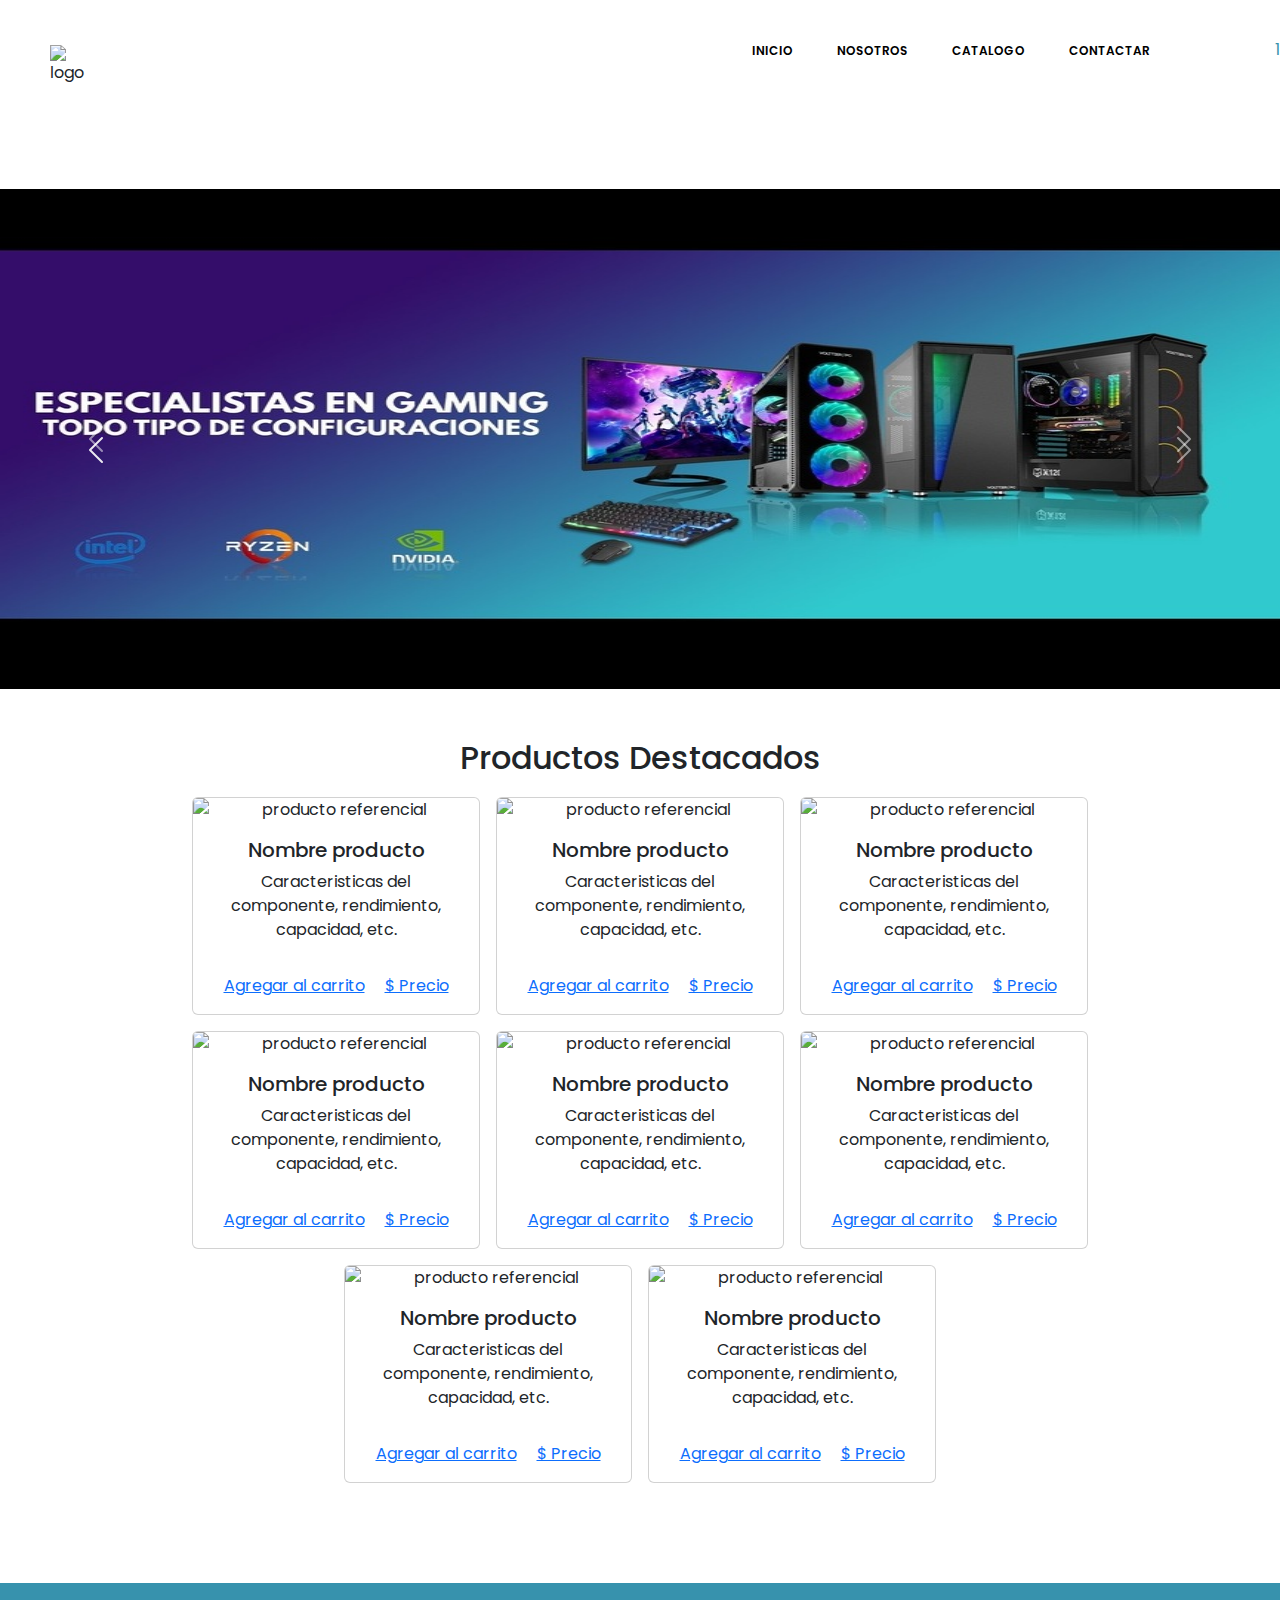
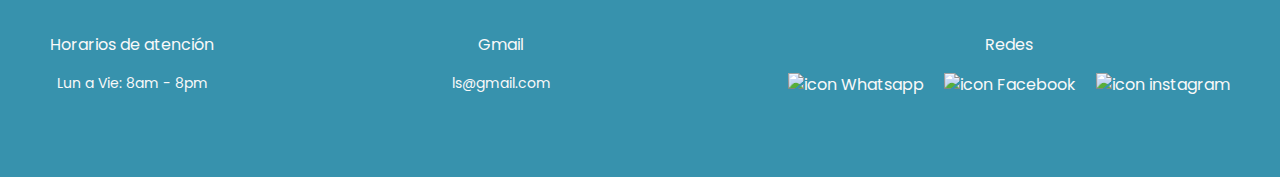
==== commit e2ab537e: "avance" ====
--- a/html/index.html
+++ b/html/index.html
@@ -1,30 +1,44 @@
 <!DOCTYPE html>
 <html lang="en">
-<head>
-    <meta charset="UTF-8">
-    <meta http-equiv="X-UA-Compatible" content="IE=edge">
-    <meta name="viewport" content="width=device-width, initial-scale=1.0">
+  <head>
+    <meta charset="UTF-8" />
+    <meta http-equiv="X-UA-Compatible" content="IE=edge" />
+    <meta name="viewport" content="width=device-width, initial-scale=1.0" />
     <title>RamSpace</title>
-    <link rel="stylesheet" href="../css/style.css">
-    <script src="https://kit.fontawesome.com/2cb25f2c39.js" crossorigin="anonymous"></script>
-    <link rel="stylesheet" href="https://cdn.jsdelivr.net/npm/bootstrap@5.3.0-alpha3/dist/css/bootstrap.min.css">
-</head>
-<body>
+    <link rel="stylesheet" href="../css/style.css" />
+    <script
+      src="https://kit.fontawesome.com/2cb25f2c39.js"
+      crossorigin="anonymous"
+    ></script>
+    <link
+      rel="stylesheet"
+      href="https://cdn.jsdelivr.net/npm/bootstrap@5.3.0-alpha3/dist/css/bootstrap.min.css"
+    />
+  </head>
+  <body>
+    <div class="page">
     <header>
         <nav>
             <div>
-                <img class="logo" src="./img/logo/logo_white.png" alt="logo">
+                <img class="logo" src="./img/logo/logo_white.png" alt="logo"/>
             </div>
             <input type="checkbox" id="check">
             <label for="check" class="bar-btn">
                 <i class="fa-solid fa-bars"></i>
             </label>
             <ul class="nav-menu">
-                <li class="active"><a href="#">Inicio</a></li>
+                <li class="active"><a href="./">Inicio</a></li>
                 <li><a href="./nosotros.html">Nosotros</a></li>
                 <li><a href="#">Catalogo</a></li>
                 <li><a class="contact" href="./contactenos.html">Contactar</a></li>
             </ul>
+            <div class="user-widget">
+              <a href="./user.html"> <i class="fa-regular fa-user"></i></a>
+             </div>
+           
+            <div class="car-widget">
+             <p> <i class="fa-solid fa-cart-shopping"></i> </p><p class="car-counter">1</p>
+            </div>
         </nav>
     </header>
     <!------------------Barra de navegacion------------------------>
@@ -51,128 +65,245 @@
                 <span class="visually-hidden">Next</span>
             </button>
         </div>
-        <!------------------------ Fin carrusel--------------------- -->
-        <!------------------------- ---------------------- -->
-        <div class="prod-dest">
-            <h2 class="prod-title">Productos Destacados</h2>
-            <!-- ------------Targeta--------------- -->
-            <div class="d-flex align-content-between justify-content-center flex-wrap grid gap-3">
-                <div class="card" style="width: 18rem;">
-                    <img src="./img/img-componentes-pc/producto-referencial-ram.jpg" class="card-img-top" alt="producto referencial">
-                    <div class="card-body">
-                      <h5 class="card-title">Nombre producto</h5>
-                      <p class="card-text">Caracteristicas del componente, rendimiento, capacidad, etc.</p>
-                    </div>
-                    <div class="card-body">
-                      <a href="#" class="card-link">Agregar al carrito</a>
-                      <a href="#" class="card-link">$ Precio</a>
-                    </div>
-                </div>
-                <div class="card" style="width: 18rem;">
-                    <img src="./img/img-componentes-pc/producto-referencial-ram.jpg" class="card-img-top" alt="producto referencial">
-                    <div class="card-body">
-                      <h5 class="card-title">Nombre producto</h5>
-                      <p class="card-text">Caracteristicas del componente, rendimiento, capacidad, etc.</p>
-                    </div>
-                    <div class="card-body">
-                      <a href="#" class="card-link">Agregar al carrito</a>
-                      <a href="#" class="card-link">$ Precio</a>
-                    </div>
-                </div>
-                <div class="card" style="width: 18rem;">
-                    <img src="./img/img-componentes-pc/producto-referencial-ram.jpg" class="card-img-top" alt="producto referencial">
-                    <div class="card-body">
-                      <h5 class="card-title">Nombre producto</h5>
-                      <p class="card-text">Caracteristicas del componente, rendimiento, capacidad, etc.</p>
-                    </div>
-                    <div class="card-body">
-                      <a href="#" class="card-link">Agregar al carrito</a>
-                      <a href="#" class="card-link">$ Precio</a>
-                    </div>
-                </div>
-                <div class="card" style="width: 18rem;">
-                    <img src="./img/img-componentes-pc/producto-referencial-ram.jpg" class="card-img-top" alt="producto referencial">
-                    <div class="card-body">
-                      <h5 class="card-title">Nombre producto</h5>
-                      <p class="card-text">Caracteristicas del componente, rendimiento, capacidad, etc.</p>
-                    </div>
-                    <div class="card-body">
-                      <a href="#" class="card-link">Agregar al carrito</a>
-                      <a href="#" class="card-link">$ Precio</a>
-                    </div>
-                </div>
-                <div class="card" style="width: 18rem;">
-                    <img src="./img/img-componentes-pc/producto-referencial-ram.jpg" class="card-img-top" alt="producto referencial">
-                    <div class="card-body">
-                      <h5 class="card-title">Nombre producto</h5>
-                      <p class="card-text">Caracteristicas del componente, rendimiento, capacidad, etc.</p>
-                    </div>
-                    <div class="card-body">
-                      <a href="#" class="card-link">Agregar al carrito</a>
-                      <a href="#" class="card-link">$ Precio</a>
-                    </div>
-                </div>
-                <div class="card" style="width: 18rem;">
-                    <img src="./img/img-componentes-pc/producto-referencial-ram.jpg" class="card-img-top" alt="producto referencial">
-                    <div class="card-body">
-                      <h5 class="card-title">Nombre producto</h5>
-                      <p class="card-text">Caracteristicas del componente, rendimiento, capacidad, etc.</p>
-                    </div>
-                    <div class="card-body">
-                      <a href="#" class="card-link">Agregar al carrito</a>
-                      <a href="#" class="card-link">$ Precio</a>
-                    </div>
-                </div>
-                <div class="card" style="width: 18rem;">
-                    <img src="./img/img-componentes-pc/producto-referencial-ram.jpg" class="card-img-top" alt="producto referencial">
-                    <div class="card-body">
-                      <h5 class="card-title">Nombre producto</h5>
-                      <p class="card-text">Caracteristicas del componente, rendimiento, capacidad, etc.</p>
-                    </div>
-                    <div class="card-body">
-                      <a href="#" class="card-link">Agregar al carrito</a>
-                      <a href="#" class="card-link">$ Precio</a>
-                    </div>
-                </div>
-                <div class="card" style="width: 18rem;">
-                    <img src="./img/img-componentes-pc/producto-referencial-ram.jpg" class="card-img-top" alt="producto referencial">
-                    <div class="card-body">
-                      <h5 class="card-title">Nombre producto</h5>
-                      <p class="card-text">Caracteristicas del componente, rendimiento, capacidad, etc.</p>
-                    </div>
-                    <div class="card-body">
-                      <a href="#" class="card-link">Agregar al carrito</a>
-                      <a href="#" class="card-link">$ Precio</a>
-                    </div>
-                </div>
-
-            </div>
-            <!---------------- fin targeta----------------- -->
-        </div>
-
+        <button
+          class="carousel-control-prev"
+          type="button"
+          data-bs-target="#carouselExample"
+          data-bs-slide="prev"
+        >
+          <span class="carousel-control-prev-icon" aria-hidden="true"></span>
+          <span class="visually-hidden">Previous</span>
+        </button>
+        <button
+          class="carousel-control-next"
+          type="button"
+          data-bs-target="#carouselExample"
+          data-bs-slide="next"
+        >
+          <span class="carousel-control-next-icon" aria-hidden="true"></span>
+          <span class="visually-hidden">Next</span>
+        </button>
+      </div>
+      <!------------------------ Fin carrusel--------------------- -->
+      <!------------------------- ---------------------- -->
+      <div class="prod-dest">
+        <h2 class="prod-title">Productos Destacados</h2>
+        <!-- ------------Targeta--------------- -->
+        <div
+          class="d-flex align-content-between justify-content-center flex-wrap grid gap-3"
+        >
+          <div class="card" style="width: 18rem">
+            <img
+              src="./img/img-componentes-pc/producto-referencial-ram.jpg"
+              class="card-img-top"
+              alt="producto referencial"
+            />
+            <div class="card-body">
+              <h5 class="card-title">Nombre producto</h5>
+              <p class="card-text">
+                Caracteristicas del componente, rendimiento, capacidad, etc.
+              </p>
+            </div>
+            <div class="card-body">
+              <a href="#" class="card-link">Agregar al carrito</a>
+              <a href="#" class="card-link">$ Precio</a>
+            </div>
+          </div>
+          <div class="card" style="width: 18rem">
+            <img
+              src="./img/img-componentes-pc/producto-referencial-ram.jpg"
+              class="card-img-top"
+              alt="producto referencial"
+            />
+            <div class="card-body">
+              <h5 class="card-title">Nombre producto</h5>
+              <p class="card-text">
+                Caracteristicas del componente, rendimiento, capacidad, etc.
+              </p>
+            </div>
+            <div class="card-body">
+              <a href="#" class="card-link">Agregar al carrito</a>
+              <a href="#" class="card-link">$ Precio</a>
+            </div>
+          </div>
+          <div class="card" style="width: 18rem">
+            <img
+              src="./img/img-componentes-pc/producto-referencial-ram.jpg"
+              class="card-img-top"
+              alt="producto referencial"
+            />
+            <div class="card-body">
+              <h5 class="card-title">Nombre producto</h5>
+              <p class="card-text">
+                Caracteristicas del componente, rendimiento, capacidad, etc.
+              </p>
+            </div>
+            <div class="card-body">
+              <a href="#" class="card-link">Agregar al carrito</a>
+              <a href="#" class="card-link">$ Precio</a>
+            </div>
+          </div>
+          <div class="card" style="width: 18rem">
+            <img
+              src="./img/img-componentes-pc/producto-referencial-ram.jpg"
+              class="card-img-top"
+              alt="producto referencial"
+            />
+            <div class="card-body">
+              <h5 class="card-title">Nombre producto</h5>
+              <p class="card-text">
+                Caracteristicas del componente, rendimiento, capacidad, etc.
+              </p>
+            </div>
+            <div class="card-body">
+              <a href="#" class="card-link">Agregar al carrito</a>
+              <a href="#" class="card-link">$ Precio</a>
+            </div>
+          </div>
+          <div class="card" style="width: 18rem">
+            <img
+              src="./img/img-componentes-pc/producto-referencial-ram.jpg"
+              class="card-img-top"
+              alt="producto referencial"
+            />
+            <div class="card-body">
+              <h5 class="card-title">Nombre producto</h5>
+              <p class="card-text">
+                Caracteristicas del componente, rendimiento, capacidad, etc.
+              </p>
+            </div>
+            <div class="card-body">
+              <a href="#" class="card-link">Agregar al carrito</a>
+              <a href="#" class="card-link">$ Precio</a>
+            </div>
+          </div>
+          <div class="card" style="width: 18rem">
+            <img
+              src="./img/img-componentes-pc/producto-referencial-ram.jpg"
+              class="card-img-top"
+              alt="producto referencial"
+            />
+            <div class="card-body">
+              <h5 class="card-title">Nombre producto</h5>
+              <p class="card-text">
+                Caracteristicas del componente, rendimiento, capacidad, etc.
+              </p>
+            </div>
+            <div class="card-body">
+              <a href="#" class="card-link">Agregar al carrito</a>
+              <a href="#" class="card-link">$ Precio</a>
+            </div>
+          </div>
+          <div class="card" style="width: 18rem">
+            <img
+              src="./img/img-componentes-pc/producto-referencial-ram.jpg"
+              class="card-img-top"
+              alt="producto referencial"
+            />
+            <div class="card-body">
+              <h5 class="card-title">Nombre producto</h5>
+              <p class="card-text">
+                Caracteristicas del componente, rendimiento, capacidad, etc.
+              </p>
+            </div>
+            <div class="card-body">
+              <a href="#" class="card-link">Agregar al carrito</a>
+              <a href="#" class="card-link">$ Precio</a>
+            </div>
+          </div>
+          <div class="card" style="width: 18rem">
+            <img
+              src="./img/img-componentes-pc/producto-referencial-ram.jpg"
+              class="card-img-top"
+              alt="producto referencial"
+            />
+            <div class="card-body">
+              <h5 class="card-title">Nombre producto</h5>
+              <p class="card-text">
+                Caracteristicas del componente, rendimiento, capacidad, etc.
+              </p>
+            </div>
+            <div class="card-body">
+              <a href="#" class="card-link">Agregar al carrito</a>
+              <a href="#" class="card-link">$ Precio</a>
+            </div>
+          </div>
+        </div>
+        <!---------------- fin targeta----------------- -->
+      </div>
     </main>
 
     <!------------------------------------------------------ Footer ------------------------------------------>
     <footer>
-        <div class="footer">
-            <div class="footer_datos">
-                <p>Horarios de atención</p>
-                <small>Lun a Vie: 8am - 8pm</small>
-            </div>
-            <div class="footer_datos">
-                <p>Gmail</p>
-                <small>ls@gmail.com</small>
-            </div>
-            <div class="footer_datos">
-                <p>Redes</p>
-                <div class="datos_icon">
-                    <img src="../html/img/logo/whatsapp_icon-icons.com_53606.png" alt="icon Whatsapp">
-                    <img src="../html/img/logo/facebook_icon-icons.com_53612.png" alt="icon Facebook">
-                    <img src="../html/img/logo/Instagram_icon-icons.com_66804.png" alt="icon instagram">
-                </div>
-            </div>
-        </div>
+      <div class="footer">
+        <div class="footer_datos">
+          <p>Horarios de atención</p>
+          <small>Lun a Vie: 8am - 8pm</small>
+        </div>
+        <div class="footer_datos">
+          <p>Gmail</p>
+          <small>ls@gmail.com</small>
+        </div>
+        <div class="footer_datos">
+          <p>Redes</p>
+          <div class="datos_icon">
+            <img
+              src="../html/img/logo/whatsapp_icon-icons.com_53606.png"
+              alt="icon Whatsapp"
+            />
+            <img
+              src="../html/img/logo/facebook_icon-icons.com_53612.png"
+              alt="icon Facebook"
+            />
+            <img
+              src="../html/img/logo/Instagram_icon-icons.com_66804.png"
+              alt="icon instagram"
+            />
+          </div>
+        </div>
+      </div>
     </footer>
-</body>
-<script src="https://cdn.jsdelivr.net/npm/bootstrap@5.3.0-alpha3/dist/js/bootstrap.bundle.min.js"> </script>
-</html>+  </div>
+    <div id="modal">
+    <section class="minicart">
+      <div class="minicart__header">
+        <h3 class="miniheader__titulo">Carrito</h3>
+        <p class="miniheader__cerrar"><i class="fa-solid fa-xmark"></i></p>
+      </div>
+      <div class="minicart__producto">
+        <div class="minicart__img">
+          <img
+            src="./img/img-componentes-pc/producto-referencial-ram.jpg"
+            height="200"
+          />
+        </div>
+        <div class="minicart__detail">
+          <div class="detail_content">
+            <div class="detail__product">
+              <h4>Producto</h4>
+              <p>Lorem ipsum dolor sit, amet consectetur adipisicing elit.</p>
+            </div>
+            <div><i class="fa-solid fa-trash-can"></i></div>
+          </div>
+          <div>
+            <div class="detail__footer">
+              <p class="total__cantidad"><select name="" id=""><option value="1">&nbsp;&nbsp;&nbsp;1</option><option value="2">&nbsp;&nbsp;&nbsp;2</option> </select></p>
+              <p class="total__precio">S/ 999.99</p>
+            </div>
+          </div>
+        </div>
+      </div>
+
+      <div class="minicart__footer">
+        <div class="minifooter__total">
+          <p class="total__texto">Total</p>
+          <p class="total__precio">S/ 999.99</p>
+        </div>
+        <a href="./cart.html" class="btn ">Comprar</a>
+      </div>
+    </section>
+    </div>
+    <script src="https://cdn.jsdelivr.net/npm/bootstrap@5.3.0-alpha3/dist/js/bootstrap.bundle.min.js"></script>
+    <script src="../js/eventos.js"></script>
+  </body>
+</html>
--- a/css/style.css
+++ b/css/style.css
@@ -11,10 +11,12 @@
   --width-desktop: 1440px;
 }
 
-body {
-  margin-left: auto;
-  margin-right: auto;
-  max-width: var(--width-desktop);
+.page {
+    margin-left: auto;
+    margin-right: auto;
+    max-width: var(--width-desktop);
+
+    
 }
 header {
   width: 100%;
@@ -68,13 +70,187 @@
   color: rgb (248, 8, 8);
   transition: 0.3s;
 }
-/* .nav-menu .contact {
-  background-color: #3a6d7c;
-  color: #f9f9f9;
-} */
-
-/*CArrusel*/
-
+.car-widget:hover{
+    color: #3a6d7c;
+    transition: .5s;
+    cursor: pointer;
+}
+
+.car-widget p{
+    margin: 0;
+
+    color: #3792ad;
+}
+
+.car-widget{
+    display: flex;
+    gap:15px
+}
+
+.car-widget i{
+    transform: scale(1.5);
+}
+.minicart{
+    float: right;
+    display: absolute;
+    top:0;
+    background-color: #f9f9f9 ;
+    max-width: 500px;
+    padding: 20px;
+    height: 100vw;
+}
+.minicart__header{
+    display: flex;
+    justify-content: space-between;
+    align-items: center;
+    padding: 10px;
+}
+
+.minicart__producto{
+    display: flex;
+    justify-content: space-between;
+    align-items: center;
+    padding: 10px;
+    border-bottom: 1px solid #ccc;
+}
+.detail_content{
+    display: flex;
+}
+.detail__footer{
+    text-align: right;
+}
+.minicart__footer{
+    padding: 50px;
+}
+.minicart__footer a{
+    width: 100%;
+    background-color: #3792ad;
+    color: #f5f5f5;
+    padding-top: 15px;
+    padding-bottom: 15px;
+
+}
+.minicart__footer a:hover{
+    width: 100%;
+    background-color: #3a6d7c;
+    color: #f5f5f5;
+    padding-top: 15px;
+    padding-bottom: 15px;
+
+}
+.minifooter__total{
+    display: flex;
+    justify-content: space-between;
+    align-items: center;
+}
+
+#modal {
+    background: rgba(0, 0, 0, 0.9);
+    position: fixed;
+    top: 0;
+    right: -100vw;
+    height: 100vh;
+    width: 100vw;
+    transition: all 0.5s;
+    z-index: 1000;
+}
+.detail_content i, .miniheader__cerrar i,.user-widget i{
+    transform: scale(1.5);
+}
+
+.detail_content:hover, .miniheader__cerrar:hover, .user-widget:hover{
+   cursor: pointer;
+}
+.total__cantidad select{
+    width: 5rem;
+}
+
+.user-widget {
+padding: 20px;
+}
+
+.user-widget i{
+    color: #3792ad;
+}
+.user-widget a{
+    text-decoration: none;
+}
+
+.main_cart{
+    margin-top: 30px;
+    margin-bottom: 30px;
+    display: flex;
+    flex-direction: column;
+
+}
+.cart_detail{
+    display: flex;
+    justify-content: space-between;
+    flex-wrap: wrap;
+}
+.tu__compra {
+    border: 1px solid #ccc;
+    border-radius: 10px;
+    padding:50px 30px;
+
+}
+.main_cart .minicart__footer{
+    padding:0;
+    margin-top: 20px;
+}
+
+.main_cart{
+    font-size: 0.8rem;
+}
+
+.tu__compra a{
+text-decoration: none;
+}
+.tu__compra h5{
+margin-top: 50px;
+text-align: center;
+}
+
+.detail__cab
+{
+    display: flex;
+    justify-content: space-between;
+    align-items: start;
+    padding: 10px;
+    border-bottom: 1px solid #ccc;
+}
+.dp__producto_precio{
+    max-width: 500px;
+}
+
+.dp__producto{
+    width: 100%;
+}
+
+.dp__precio, .dp_subtotal{
+    width: 200px;
+    justify-content: center;
+}
+
+.dp_cantidad_numero span{
+    width: 20px;
+    border: #000000 solid 1px;
+    padding: 0 5px;
+    margin: 0 5px;
+}
+.dp_cantidad{
+    width: 200px;
+    justify-content: center;
+}
+
+.sb-nosotros {
+    height: 150px;
+    background-image: url(../html/img/img-nosotros/banner-nosotros.jpg);
+    background-repeat: no-repeat;
+    text-align: center;
+    padding: 55px;
+    font-size: x-large;
+  }
 /*------------------------------- fin Header-------------------------*/
 /*------------------------------- Carrusel---------------------------*/
 .d-block {
@@ -115,14 +291,42 @@
   justify-content: space-around;
   gap: 20px;
 }
-.nosotros-serv {
-  text-align: center;
-  margin-top: 50px;
-  background: #3792ad;
-  height: 80px;
-  padding: 29px;
-  color: #f9f9f9;
-}
+
+.sb-nosotros {
+    height: 150px;
+    background-image: url(../html/img/img-nosotros/banner-nosotros.jpg);
+    background-repeat: no-repeat;
+    text-align: center;
+    padding: 55px;
+    font-size: x-large;
+  }
+  .contain-p {
+    padding: 20px 30px;
+    font-size: 20px;
+  }
+  .contain-img {
+    filter: drop-shadow(16px 16px 10px black);
+  }
+  
+  .nosotros-serv {
+    text-align: center;
+    margin-top: 50px;
+    background: #3792ad;
+    height: 80px;
+    padding: 29px;
+    color: #f9f9f9;
+  }
+  .nosotros-content {
+    text-align: center;
+  }
+  .nosotros-content img {
+    margin-top: 20px;
+  }
+  .sb-nosotros h1{
+    color: #fff;
+        
+  }
+  
 /*------------------------------- Fin footer-------------------------------- */
 
 #check {
@@ -181,6 +385,12 @@
     /* display: flex;
         flex-direction: row;
         justify-content: space-around; */
-    gap: 20px;
-  }
-}
+        gap: 20px;
+    }
+    .detail__cab, .dp__precio{
+        display: none;
+    }
+    .dp__producto{
+        flex-direction: column;
+    }
+}
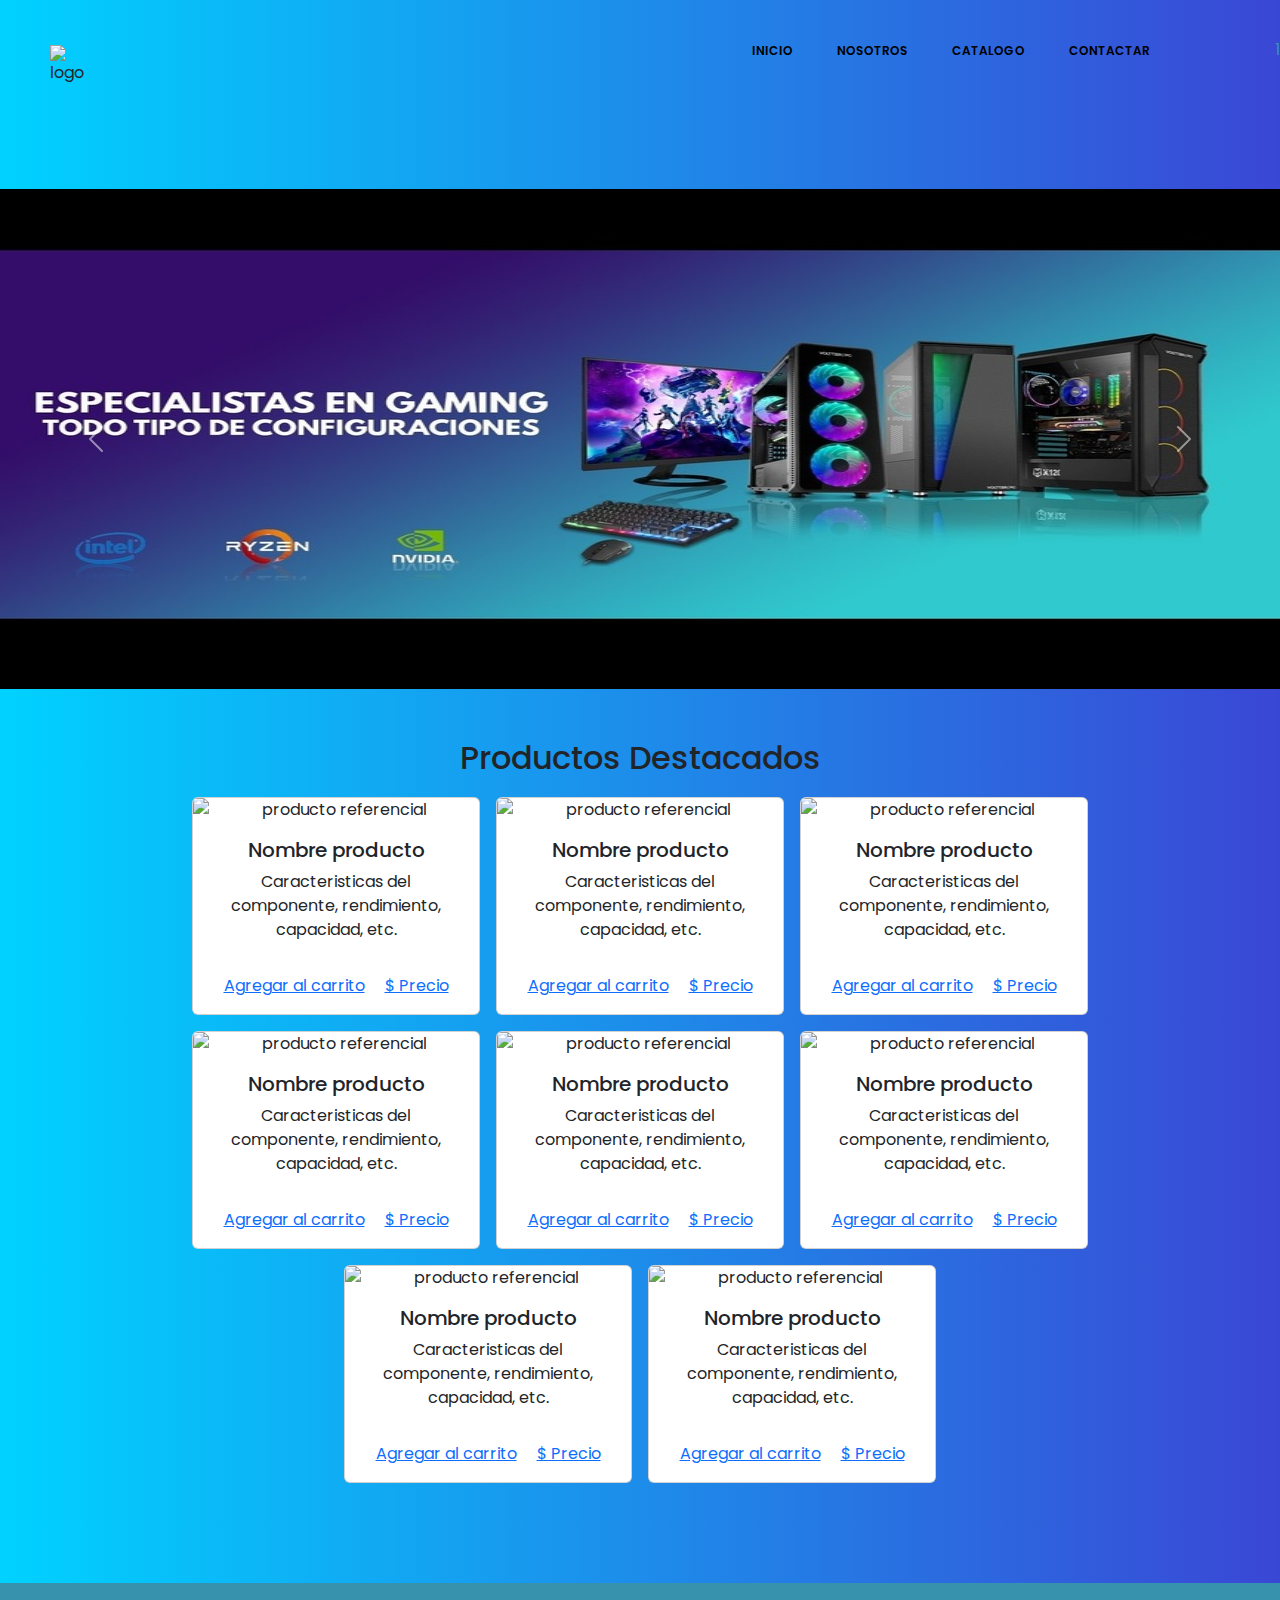
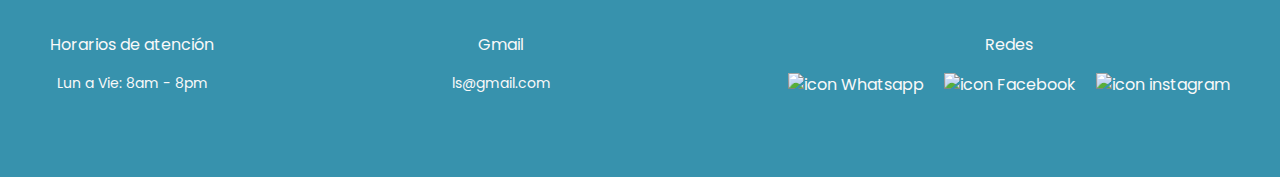
==== commit 3ab75775: "subiendo avance" ====
--- a/html/index.html
+++ b/html/index.html
@@ -1,270 +1,215 @@
 <!DOCTYPE html>
 <html lang="en">
-  <head>
-    <meta charset="UTF-8" />
-    <meta http-equiv="X-UA-Compatible" content="IE=edge" />
-    <meta name="viewport" content="width=device-width, initial-scale=1.0" />
-    <title>RamSpace</title>
-    <link rel="stylesheet" href="../css/style.css" />
-    <script
-      src="https://kit.fontawesome.com/2cb25f2c39.js"
-      crossorigin="anonymous"
-    ></script>
-    <link
-      rel="stylesheet"
-      href="https://cdn.jsdelivr.net/npm/bootstrap@5.3.0-alpha3/dist/css/bootstrap.min.css"
-    />
-  </head>
-  <body>
-    <div class="page">
+
+<head>
+  <meta charset="UTF-8" />
+  <meta http-equiv="X-UA-Compatible" content="IE=edge" />
+  <meta name="viewport" content="width=device-width, initial-scale=1.0" />
+  <title>RamSpace</title>
+  <link rel="stylesheet" href="../css/style.css" />
+  <script src="https://kit.fontawesome.com/2cb25f2c39.js" crossorigin="anonymous"></script>
+  <link rel="stylesheet" href="https://cdn.jsdelivr.net/npm/bootstrap@5.3.0-alpha3/dist/css/bootstrap.min.css" />
+  <link href="./img/logo/logo.png" rel="icon" type="image/vnd.microsoft.icon" />
+</head>
+
+<body class="body">
+  <div class="page">
     <header>
-        <nav>
-            <div>
-                <img class="logo" src="./img/logo/logo_white.png" alt="logo"/>
-            </div>
-            <input type="checkbox" id="check">
-            <label for="check" class="bar-btn">
-                <i class="fa-solid fa-bars"></i>
-            </label>
-            <ul class="nav-menu">
-                <li class="active"><a href="./">Inicio</a></li>
-                <li><a href="./nosotros.html">Nosotros</a></li>
-                <li><a href="#">Catalogo</a></li>
-                <li><a class="contact" href="./contactenos.html">Contactar</a></li>
-            </ul>
-            <div class="user-widget">
-              <a href="./user.html"> <i class="fa-regular fa-user"></i></a>
-             </div>
-           
-            <div class="car-widget">
-             <p> <i class="fa-solid fa-cart-shopping"></i> </p><p class="car-counter">1</p>
-            </div>
-        </nav>
+      <nav>
+        <div>
+          <img class="logo" src="./img/logo/logo_white.png" alt="logo" />
+        </div>
+        <input type="checkbox" id="check">
+        <label for="check" class="bar-btn">
+          <i class="fa-solid fa-bars"></i>
+        </label>
+        <ul class="nav-menu">
+          <li class="active"><a href="./">Inicio</a></li>
+          <li><a href="./nosotros.html">Nosotros</a></li>
+          <li><a href="#">Catalogo</a></li>
+          <li><a class="contact" href="./contactenos.html">Contactar</a></li>
+        </ul>
+        <div class="user-widget">
+          <a href="./user.html"> <i class="fa-regular fa-user"></i></a>
+        </div>
+
+        <div class="car-widget">
+          <p> <i class="fa-solid fa-cart-shopping"></i> </p>
+          <p class="car-counter">1</p>
+        </div>
+      </nav>
     </header>
     <!------------------Barra de navegacion------------------------>
     <main class="main">
-        <!--------------------------Carrusel--------------------------->
-        <div id="carouselExample" class="carousel slide carrusel-index"> 
-            <div class="carousel-inner">
-                <div class="carousel-item active">
-                    <img src="./img/banner/Carrusel-1.jpg" class="d-block w-100" alt="imagen1">
-                </div>
-                <div class="carousel-item">
-                    <img src="./img/banner/Carrusel-2.jpg" class="d-block w-100" alt="imagen2">
-                </div>
-                <div class="carousel-item">
-                    <img src="./img/banner/Carrusel-3.png" class="d-block w-100" alt="imagen3">
-                </div>
-            </div>
-            <button class="carousel-control-prev" type="button" data-bs-target="#carouselExample" data-bs-slide="prev">
-                <span class="carousel-control-prev-icon" aria-hidden="true"></span>
-                <span class="visually-hidden">Previous</span>
-            </button>
-            <button class="carousel-control-next" type="button" data-bs-target="#carouselExample" data-bs-slide="next">
-                <span class="carousel-control-next-icon" aria-hidden="true"></span>
-                <span class="visually-hidden">Next</span>
-            </button>
-        </div>
-        <button
-          class="carousel-control-prev"
-          type="button"
-          data-bs-target="#carouselExample"
-          data-bs-slide="prev"
-        >
+      <!--------------------------Carrusel--------------------------->
+
+      <div id="carouselExample" class="carousel slide carrusel-index">
+        <div class="carousel-inner">
+          <div class="carousel-item active">
+            <img src="./img/banner/Carrusel-1.jpg" class="d-block w-100" alt="imagen1">
+          </div>
+          <div class="carousel-item">
+            <img src="./img/banner/Carrusel-2.jpg" class="d-block w-100" alt="imagen2">
+          </div>
+          <div class="carousel-item">
+            <img src="./img/banner/Carrusel-3.png" class="d-block w-100" alt="imagen3">
+          </div>
+        </div>
+        <button class="carousel-control-prev" type="button" data-bs-target="#carouselExample" data-bs-slide="prev">
           <span class="carousel-control-prev-icon" aria-hidden="true"></span>
           <span class="visually-hidden">Previous</span>
         </button>
-        <button
-          class="carousel-control-next"
-          type="button"
-          data-bs-target="#carouselExample"
-          data-bs-slide="next"
-        >
+        <button class="carousel-control-next" type="button" data-bs-target="#carouselExample" data-bs-slide="next">
           <span class="carousel-control-next-icon" aria-hidden="true"></span>
           <span class="visually-hidden">Next</span>
         </button>
       </div>
-      <!------------------------ Fin carrusel--------------------- -->
-      <!------------------------- ---------------------- -->
-      <div class="prod-dest">
-        <h2 class="prod-title">Productos Destacados</h2>
-        <!-- ------------Targeta--------------- -->
-        <div
-          class="d-flex align-content-between justify-content-center flex-wrap grid gap-3"
-        >
-          <div class="card" style="width: 18rem">
-            <img
-              src="./img/img-componentes-pc/producto-referencial-ram.jpg"
-              class="card-img-top"
-              alt="producto referencial"
-            />
-            <div class="card-body">
-              <h5 class="card-title">Nombre producto</h5>
-              <p class="card-text">
-                Caracteristicas del componente, rendimiento, capacidad, etc.
-              </p>
-            </div>
-            <div class="card-body">
-              <a href="#" class="card-link">Agregar al carrito</a>
-              <a href="#" class="card-link">$ Precio</a>
-            </div>
-          </div>
-          <div class="card" style="width: 18rem">
-            <img
-              src="./img/img-componentes-pc/producto-referencial-ram.jpg"
-              class="card-img-top"
-              alt="producto referencial"
-            />
-            <div class="card-body">
-              <h5 class="card-title">Nombre producto</h5>
-              <p class="card-text">
-                Caracteristicas del componente, rendimiento, capacidad, etc.
-              </p>
-            </div>
-            <div class="card-body">
-              <a href="#" class="card-link">Agregar al carrito</a>
-              <a href="#" class="card-link">$ Precio</a>
-            </div>
-          </div>
-          <div class="card" style="width: 18rem">
-            <img
-              src="./img/img-componentes-pc/producto-referencial-ram.jpg"
-              class="card-img-top"
-              alt="producto referencial"
-            />
-            <div class="card-body">
-              <h5 class="card-title">Nombre producto</h5>
-              <p class="card-text">
-                Caracteristicas del componente, rendimiento, capacidad, etc.
-              </p>
-            </div>
-            <div class="card-body">
-              <a href="#" class="card-link">Agregar al carrito</a>
-              <a href="#" class="card-link">$ Precio</a>
-            </div>
-          </div>
-          <div class="card" style="width: 18rem">
-            <img
-              src="./img/img-componentes-pc/producto-referencial-ram.jpg"
-              class="card-img-top"
-              alt="producto referencial"
-            />
-            <div class="card-body">
-              <h5 class="card-title">Nombre producto</h5>
-              <p class="card-text">
-                Caracteristicas del componente, rendimiento, capacidad, etc.
-              </p>
-            </div>
-            <div class="card-body">
-              <a href="#" class="card-link">Agregar al carrito</a>
-              <a href="#" class="card-link">$ Precio</a>
-            </div>
-          </div>
-          <div class="card" style="width: 18rem">
-            <img
-              src="./img/img-componentes-pc/producto-referencial-ram.jpg"
-              class="card-img-top"
-              alt="producto referencial"
-            />
-            <div class="card-body">
-              <h5 class="card-title">Nombre producto</h5>
-              <p class="card-text">
-                Caracteristicas del componente, rendimiento, capacidad, etc.
-              </p>
-            </div>
-            <div class="card-body">
-              <a href="#" class="card-link">Agregar al carrito</a>
-              <a href="#" class="card-link">$ Precio</a>
-            </div>
-          </div>
-          <div class="card" style="width: 18rem">
-            <img
-              src="./img/img-componentes-pc/producto-referencial-ram.jpg"
-              class="card-img-top"
-              alt="producto referencial"
-            />
-            <div class="card-body">
-              <h5 class="card-title">Nombre producto</h5>
-              <p class="card-text">
-                Caracteristicas del componente, rendimiento, capacidad, etc.
-              </p>
-            </div>
-            <div class="card-body">
-              <a href="#" class="card-link">Agregar al carrito</a>
-              <a href="#" class="card-link">$ Precio</a>
-            </div>
-          </div>
-          <div class="card" style="width: 18rem">
-            <img
-              src="./img/img-componentes-pc/producto-referencial-ram.jpg"
-              class="card-img-top"
-              alt="producto referencial"
-            />
-            <div class="card-body">
-              <h5 class="card-title">Nombre producto</h5>
-              <p class="card-text">
-                Caracteristicas del componente, rendimiento, capacidad, etc.
-              </p>
-            </div>
-            <div class="card-body">
-              <a href="#" class="card-link">Agregar al carrito</a>
-              <a href="#" class="card-link">$ Precio</a>
-            </div>
-          </div>
-          <div class="card" style="width: 18rem">
-            <img
-              src="./img/img-componentes-pc/producto-referencial-ram.jpg"
-              class="card-img-top"
-              alt="producto referencial"
-            />
-            <div class="card-body">
-              <h5 class="card-title">Nombre producto</h5>
-              <p class="card-text">
-                Caracteristicas del componente, rendimiento, capacidad, etc.
-              </p>
-            </div>
-            <div class="card-body">
-              <a href="#" class="card-link">Agregar al carrito</a>
-              <a href="#" class="card-link">$ Precio</a>
-            </div>
-          </div>
-        </div>
-        <!---------------- fin targeta----------------- -->
-      </div>
-    </main>
-
-    <!------------------------------------------------------ Footer ------------------------------------------>
-    <footer>
-      <div class="footer">
-        <div class="footer_datos">
-          <p>Horarios de atención</p>
-          <small>Lun a Vie: 8am - 8pm</small>
-        </div>
-        <div class="footer_datos">
-          <p>Gmail</p>
-          <small>ls@gmail.com</small>
-        </div>
-        <div class="footer_datos">
-          <p>Redes</p>
-          <div class="datos_icon">
-            <img
-              src="../html/img/logo/whatsapp_icon-icons.com_53606.png"
-              alt="icon Whatsapp"
-            />
-            <img
-              src="../html/img/logo/facebook_icon-icons.com_53612.png"
-              alt="icon Facebook"
-            />
-            <img
-              src="../html/img/logo/Instagram_icon-icons.com_66804.png"
-              alt="icon instagram"
-            />
-          </div>
-        </div>
-      </div>
-    </footer>
+    <!------------------------ Fin carrusel--------------------- -->
+  <!------------------------- ---------------------- -->
+  <div class="prod-dest">
+    <h2 class="prod-title">Productos Destacados</h2>
+    <!-- ------------Targeta--------------- -->
+    <div class="d-flex align-content-between justify-content-center flex-wrap grid gap-3">
+      <div class="card" style="width: 18rem">
+        <img src="./img/img-componentes-pc/producto-referencial-ram.jpg" class="card-img-top"
+          alt="producto referencial" />
+        <div class="card-body">
+          <h5 class="card-title">Nombre producto</h5>
+          <p class="card-text">
+            Caracteristicas del componente, rendimiento, capacidad, etc.
+          </p>
+        </div>
+        <div class="card-body">
+          <a href="#" class="card-link">Agregar al carrito</a>
+          <a href="#" class="card-link">$ Precio</a>
+        </div>
+      </div>
+      <div class="card" style="width: 18rem">
+        <img src="./img/img-componentes-pc/producto-referencial-ram.jpg" class="card-img-top"
+          alt="producto referencial" />
+        <div class="card-body">
+          <h5 class="card-title">Nombre producto</h5>
+          <p class="card-text">
+            Caracteristicas del componente, rendimiento, capacidad, etc.
+          </p>
+        </div>
+        <div class="card-body">
+          <a href="#" class="card-link">Agregar al carrito</a>
+          <a href="#" class="card-link">$ Precio</a>
+        </div>
+      </div>
+      <div class="card" style="width: 18rem">
+        <img src="./img/img-componentes-pc/producto-referencial-ram.jpg" class="card-img-top"
+          alt="producto referencial" />
+        <div class="card-body">
+          <h5 class="card-title">Nombre producto</h5>
+          <p class="card-text">
+            Caracteristicas del componente, rendimiento, capacidad, etc.
+          </p>
+        </div>
+        <div class="card-body">
+          <a href="#" class="card-link">Agregar al carrito</a>
+          <a href="#" class="card-link">$ Precio</a>
+        </div>
+      </div>
+      <div class="card" style="width: 18rem">
+        <img src="./img/img-componentes-pc/producto-referencial-ram.jpg" class="card-img-top"
+          alt="producto referencial" />
+        <div class="card-body">
+          <h5 class="card-title">Nombre producto</h5>
+          <p class="card-text">
+            Caracteristicas del componente, rendimiento, capacidad, etc.
+          </p>
+        </div>
+        <div class="card-body">
+          <a href="#" class="card-link">Agregar al carrito</a>
+          <a href="#" class="card-link">$ Precio</a>
+        </div>
+      </div>
+      <div class="card" style="width: 18rem">
+        <img src="./img/img-componentes-pc/producto-referencial-ram.jpg" class="card-img-top"
+          alt="producto referencial" />
+        <div class="card-body">
+          <h5 class="card-title">Nombre producto</h5>
+          <p class="card-text">
+            Caracteristicas del componente, rendimiento, capacidad, etc.
+          </p>
+        </div>
+        <div class="card-body">
+          <a href="#" class="card-link">Agregar al carrito</a>
+          <a href="#" class="card-link">$ Precio</a>
+        </div>
+      </div>
+      <div class="card" style="width: 18rem">
+        <img src="./img/img-componentes-pc/producto-referencial-ram.jpg" class="card-img-top"
+          alt="producto referencial" />
+        <div class="card-body">
+          <h5 class="card-title">Nombre producto</h5>
+          <p class="card-text">
+            Caracteristicas del componente, rendimiento, capacidad, etc.
+          </p>
+        </div>
+        <div class="card-body">
+          <a href="#" class="card-link">Agregar al carrito</a>
+          <a href="#" class="card-link">$ Precio</a>
+        </div>
+      </div>
+      <div class="card" style="width: 18rem">
+        <img src="./img/img-componentes-pc/producto-referencial-ram.jpg" class="card-img-top"
+          alt="producto referencial" />
+        <div class="card-body">
+          <h5 class="card-title">Nombre producto</h5>
+          <p class="card-text">
+            Caracteristicas del componente, rendimiento, capacidad, etc.
+          </p>
+        </div>
+        <div class="card-body">
+          <a href="#" class="card-link">Agregar al carrito</a>
+          <a href="#" class="card-link">$ Precio</a>
+        </div>
+      </div>
+      <div class="card" style="width: 18rem">
+        <img src="./img/img-componentes-pc/producto-referencial-ram.jpg" class="card-img-top"
+          alt="producto referencial" />
+        <div class="card-body">
+          <h5 class="card-title">Nombre producto</h5>
+          <p class="card-text">
+            Caracteristicas del componente, rendimiento, capacidad, etc.
+          </p>
+        </div>
+        <div class="card-body">
+          <a href="#" class="card-link">Agregar al carrito</a>
+          <a href="#" class="card-link">$ Precio</a>
+        </div>
+      </div>
+    </div>
+    <!---------------- fin targeta----------------- -->
   </div>
-    <div id="modal">
+  </main>
+
+  <!------------------------------------------------------ Footer ------------------------------------------>
+  <footer>
+    <div class="footer">
+      <div class="footer_datos">
+        <p>Horarios de atención</p>
+        <small>Lun a Vie: 8am - 8pm</small>
+      </div>
+      <div class="footer_datos">
+        <p>Gmail</p>
+        <small>ls@gmail.com</small>
+      </div>
+      <div class="footer_datos">
+        <p>Redes</p>
+        <div class="datos_icon">
+          <img src="../html/img/logo/whatsapp_icon-icons.com_53606.png" alt="icon Whatsapp" />
+          <img src="../html/img/logo/facebook_icon-icons.com_53612.png" alt="icon Facebook" />
+          <img src="../html/img/logo/Instagram_icon-icons.com_66804.png" alt="icon instagram" />
+        </div>
+      </div>
+    </div>
+  </footer>
+  </div>
+  <div id="modal">
     <section class="minicart">
       <div class="minicart__header">
         <h3 class="miniheader__titulo">Carrito</h3>
@@ -272,10 +217,7 @@
       </div>
       <div class="minicart__producto">
         <div class="minicart__img">
-          <img
-            src="./img/img-componentes-pc/producto-referencial-ram.jpg"
-            height="200"
-          />
+          <img src="./img/img-componentes-pc/producto-referencial-ram.jpg" height="200" />
         </div>
         <div class="minicart__detail">
           <div class="detail_content">
@@ -287,7 +229,10 @@
           </div>
           <div>
             <div class="detail__footer">
-              <p class="total__cantidad"><select name="" id=""><option value="1">&nbsp;&nbsp;&nbsp;1</option><option value="2">&nbsp;&nbsp;&nbsp;2</option> </select></p>
+              <p class="total__cantidad"><select name="" id="">
+                  <option value="1">&nbsp;&nbsp;&nbsp;1</option>
+                  <option value="2">&nbsp;&nbsp;&nbsp;2</option>
+                </select></p>
               <p class="total__precio">S/ 999.99</p>
             </div>
           </div>
@@ -302,8 +247,9 @@
         <a href="./cart.html" class="btn ">Comprar</a>
       </div>
     </section>
-    </div>
-    <script src="https://cdn.jsdelivr.net/npm/bootstrap@5.3.0-alpha3/dist/js/bootstrap.bundle.min.js"></script>
-    <script src="../js/eventos.js"></script>
-  </body>
-</html>
+  </div>
+  <script src="https://cdn.jsdelivr.net/npm/bootstrap@5.3.0-alpha3/dist/js/bootstrap.bundle.min.js"></script>
+  <script src="../js/eventos.js"></script>
+</body>
+
+</html>--- a/css/style.css
+++ b/css/style.css
@@ -11,12 +11,17 @@
   --width-desktop: 1440px;
 }
 
+body {
+  margin-left: auto;
+  margin-right: auto;
+  max-width: var(--width-desktop);
+  background: rgb(2, 0, 36);
+  background: linear-gradient(90deg, #00d2ff 0%, #3a47d5 100%);
+}
 .page {
-    margin-left: auto;
-    margin-right: auto;
-    max-width: var(--width-desktop);
-
-    
+  margin-left: auto;
+  margin-right: auto;
+  max-width: var(--width-desktop);
 }
 header {
   width: 100%;
@@ -70,187 +75,187 @@
   color: rgb (248, 8, 8);
   transition: 0.3s;
 }
-.car-widget:hover{
-    color: #3a6d7c;
-    transition: .5s;
-    cursor: pointer;
-}
-
-.car-widget p{
-    margin: 0;
-
-    color: #3792ad;
-}
-
-.car-widget{
-    display: flex;
-    gap:15px
-}
-
-.car-widget i{
-    transform: scale(1.5);
-}
-.minicart{
-    float: right;
-    display: absolute;
-    top:0;
-    background-color: #f9f9f9 ;
-    max-width: 500px;
-    padding: 20px;
-    height: 100vw;
-}
-.minicart__header{
-    display: flex;
-    justify-content: space-between;
-    align-items: center;
-    padding: 10px;
-}
-
-.minicart__producto{
-    display: flex;
-    justify-content: space-between;
-    align-items: center;
-    padding: 10px;
-    border-bottom: 1px solid #ccc;
-}
-.detail_content{
-    display: flex;
-}
-.detail__footer{
-    text-align: right;
-}
-.minicart__footer{
-    padding: 50px;
-}
-.minicart__footer a{
-    width: 100%;
-    background-color: #3792ad;
-    color: #f5f5f5;
-    padding-top: 15px;
-    padding-bottom: 15px;
-
-}
-.minicart__footer a:hover{
-    width: 100%;
-    background-color: #3a6d7c;
-    color: #f5f5f5;
-    padding-top: 15px;
-    padding-bottom: 15px;
-
-}
-.minifooter__total{
-    display: flex;
-    justify-content: space-between;
-    align-items: center;
+.car-widget:hover {
+  color: #3a6d7c;
+  transition: 0.5s;
+  cursor: pointer;
+}
+
+.car-widget p {
+  margin: 0;
+
+  color: #3792ad;
+}
+
+.car-widget {
+  display: flex;
+  gap: 15px;
+}
+
+.car-widget i {
+  transform: scale(1.5);
+}
+.minicart {
+  float: right;
+  display: absolute;
+  top: 0;
+  background-color: #f9f9f9;
+  max-width: 500px;
+  padding: 20px;
+  height: 100vw;
+}
+.minicart__header {
+  display: flex;
+  justify-content: space-between;
+  align-items: center;
+  padding: 10px;
+}
+
+.minicart__producto {
+  display: flex;
+  justify-content: space-between;
+  align-items: center;
+  padding: 10px;
+  border-bottom: 1px solid #ccc;
+}
+.detail_content {
+  display: flex;
+}
+.detail__footer {
+  text-align: right;
+}
+.minicart__footer {
+  padding: 50px;
+}
+.minicart__footer a {
+  width: 100%;
+  background-color: #3792ad;
+  color: #f5f5f5;
+  padding-top: 15px;
+  padding-bottom: 15px;
+}
+.minicart__footer a:hover {
+  width: 100%;
+  background-color: #3a6d7c;
+  color: #f5f5f5;
+  padding-top: 15px;
+  padding-bottom: 15px;
+}
+.minifooter__total {
+  display: flex;
+  justify-content: space-between;
+  align-items: center;
 }
 
 #modal {
-    background: rgba(0, 0, 0, 0.9);
-    position: fixed;
-    top: 0;
-    right: -100vw;
-    height: 100vh;
-    width: 100vw;
-    transition: all 0.5s;
-    z-index: 1000;
-}
-.detail_content i, .miniheader__cerrar i,.user-widget i{
-    transform: scale(1.5);
-}
-
-.detail_content:hover, .miniheader__cerrar:hover, .user-widget:hover{
-   cursor: pointer;
-}
-.total__cantidad select{
-    width: 5rem;
+  background: rgba(0, 0, 0, 0.9);
+  position: fixed;
+  top: 0;
+  right: -100vw;
+  height: 100vh;
+  width: 100vw;
+  transition: all 0.5s;
+  z-index: 1000;
+}
+.detail_content i,
+.miniheader__cerrar i,
+.user-widget i {
+  transform: scale(1.5);
+}
+
+.detail_content:hover,
+.miniheader__cerrar:hover,
+.user-widget:hover {
+  cursor: pointer;
+}
+.total__cantidad select {
+  width: 5rem;
 }
 
 .user-widget {
-padding: 20px;
-}
-
-.user-widget i{
-    color: #3792ad;
-}
-.user-widget a{
-    text-decoration: none;
-}
-
-.main_cart{
-    margin-top: 30px;
-    margin-bottom: 30px;
-    display: flex;
-    flex-direction: column;
-
-}
-.cart_detail{
-    display: flex;
-    justify-content: space-between;
-    flex-wrap: wrap;
+  padding: 20px;
+}
+
+.user-widget i {
+  color: #3792ad;
+}
+.user-widget a {
+  text-decoration: none;
+}
+
+.main_cart {
+  margin-top: 30px;
+  margin-bottom: 30px;
+  display: flex;
+  flex-direction: column;
+}
+.cart_detail {
+  display: flex;
+  justify-content: space-between;
+  flex-wrap: wrap;
 }
 .tu__compra {
-    border: 1px solid #ccc;
-    border-radius: 10px;
-    padding:50px 30px;
-
-}
-.main_cart .minicart__footer{
-    padding:0;
-    margin-top: 20px;
-}
-
-.main_cart{
-    font-size: 0.8rem;
-}
-
-.tu__compra a{
-text-decoration: none;
-}
-.tu__compra h5{
-margin-top: 50px;
-text-align: center;
-}
-
-.detail__cab
-{
-    display: flex;
-    justify-content: space-between;
-    align-items: start;
-    padding: 10px;
-    border-bottom: 1px solid #ccc;
-}
-.dp__producto_precio{
-    max-width: 500px;
-}
-
-.dp__producto{
-    width: 100%;
-}
-
-.dp__precio, .dp_subtotal{
-    width: 200px;
-    justify-content: center;
-}
-
-.dp_cantidad_numero span{
-    width: 20px;
-    border: #000000 solid 1px;
-    padding: 0 5px;
-    margin: 0 5px;
-}
-.dp_cantidad{
-    width: 200px;
-    justify-content: center;
+  border: 1px solid #ccc;
+  border-radius: 10px;
+  padding: 50px 30px;
+}
+.main_cart .minicart__footer {
+  padding: 0;
+  margin-top: 20px;
+}
+
+.main_cart {
+  font-size: 0.8rem;
+}
+
+.tu__compra a {
+  text-decoration: none;
+}
+.tu__compra h5 {
+  margin-top: 50px;
+  text-align: center;
+}
+
+.detail__cab {
+  display: flex;
+  justify-content: space-between;
+  align-items: start;
+  padding: 10px;
+  border-bottom: 1px solid #ccc;
+}
+.dp__producto_precio {
+  max-width: 500px;
+}
+
+.dp__producto {
+  width: 100%;
+}
+
+.dp__precio,
+.dp_subtotal {
+  width: 200px;
+  justify-content: center;
+}
+
+.dp_cantidad_numero span {
+  width: 20px;
+  border: #000000 solid 1px;
+  padding: 0 5px;
+  margin: 0 5px;
+}
+.dp_cantidad {
+  width: 200px;
+  justify-content: center;
 }
 
 .sb-nosotros {
-    height: 150px;
-    background-image: url(../html/img/img-nosotros/banner-nosotros.jpg);
-    background-repeat: no-repeat;
-    text-align: center;
-    padding: 55px;
-    font-size: x-large;
-  }
+  height: 150px;
+  background-image: url(../html/img/img-nosotros/nosotros.png);
+  background-repeat: no-repeat;
+  text-align: center;
+  padding: 55px;
+  font-size: x-large;
+}
 /*------------------------------- fin Header-------------------------*/
 /*------------------------------- Carrusel---------------------------*/
 .d-block {
@@ -292,41 +297,32 @@
   gap: 20px;
 }
 
-.sb-nosotros {
-    height: 150px;
-    background-image: url(../html/img/img-nosotros/banner-nosotros.jpg);
-    background-repeat: no-repeat;
-    text-align: center;
-    padding: 55px;
-    font-size: x-large;
-  }
-  .contain-p {
-    padding: 20px 30px;
-    font-size: 20px;
-  }
-  .contain-img {
-    filter: drop-shadow(16px 16px 10px black);
-  }
-  
-  .nosotros-serv {
-    text-align: center;
-    margin-top: 50px;
-    background: #3792ad;
-    height: 80px;
-    padding: 29px;
-    color: #f9f9f9;
-  }
-  .nosotros-content {
-    text-align: center;
-  }
-  .nosotros-content img {
-    margin-top: 20px;
-  }
-  .sb-nosotros h1{
-    color: #fff;
-        
-  }
-  
+.contain-p {
+  padding: 20px 30px;
+  font-size: 20px;
+}
+.contain-img {
+  filter: drop-shadow(16px 16px 10px black);
+}
+
+.nosotros-serv {
+  text-align: center;
+  margin-top: 50px;
+  background: #3792ad;
+  height: 80px;
+  padding: 29px;
+  color: #f9f9f9;
+}
+.nosotros-content {
+  text-align: center;
+}
+.nosotros-content img {
+  margin-top: 20px;
+}
+.sb-nosotros h1 {
+  color: #fff;
+}
+
 /*------------------------------- Fin footer-------------------------------- */
 
 #check {
@@ -385,12 +381,13 @@
     /* display: flex;
         flex-direction: row;
         justify-content: space-around; */
-        gap: 20px;
-    }
-    .detail__cab, .dp__precio{
-        display: none;
-    }
-    .dp__producto{
-        flex-direction: column;
-    }
-}
+    gap: 20px;
+  }
+  .detail__cab,
+  .dp__precio {
+    display: none;
+  }
+  .dp__producto {
+    flex-direction: column;
+  }
+}
